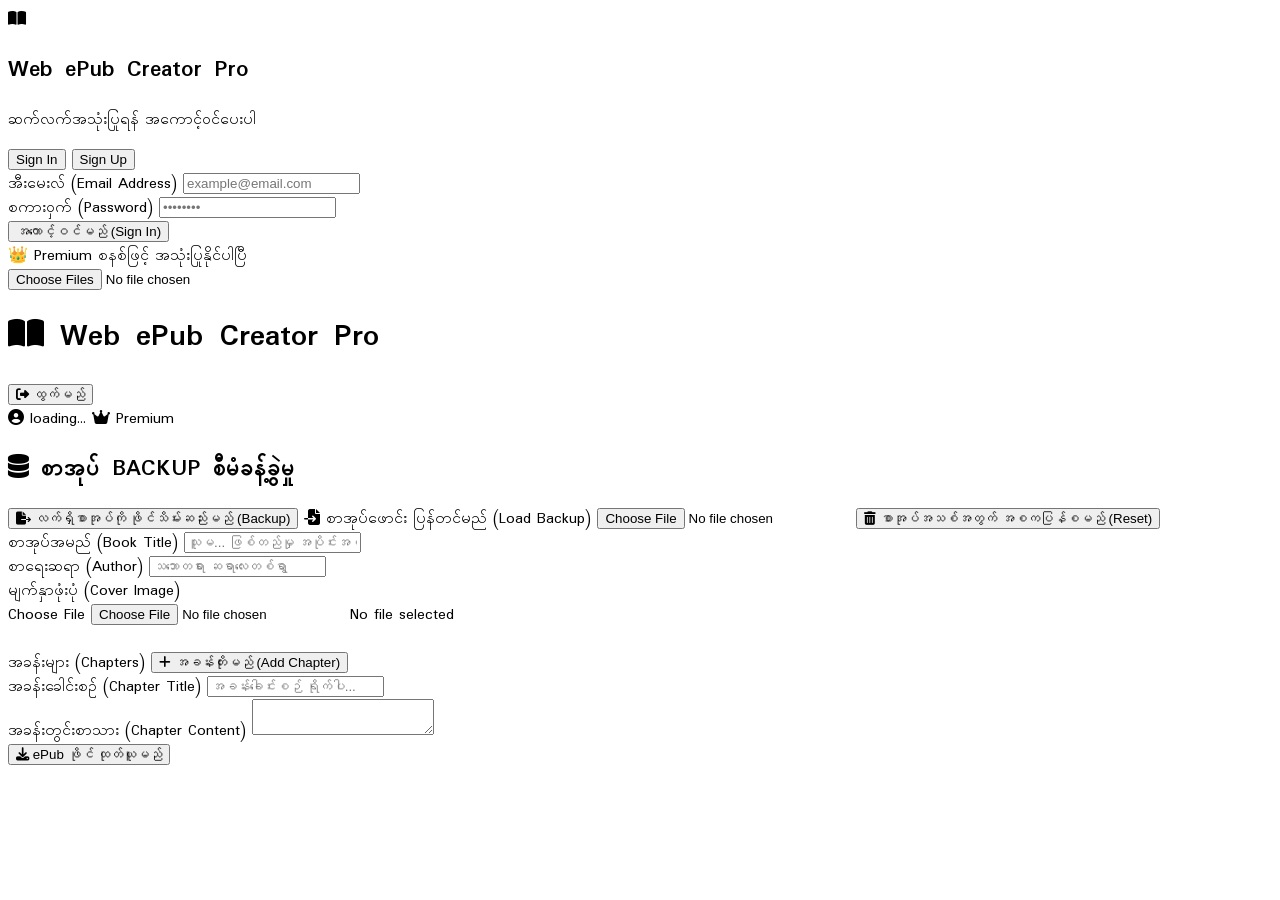
==== index.html @ f04183ce "Add files via upload" ====
<!DOCTYPE html>
<html lang="my">
<head>
    <meta charset="UTF-8">
    <meta name="viewport" content="width=device-width, initial-scale=1.0">
    <title>Web ePub Creator Pro</title>
    
    <!-- Tailwind CSS & FontAwesome Icons -->
    <script src="https://cdn.tailwindcss.com"></script>
    <link rel="stylesheet" href="https://cdnjs.cloudflare.com/ajax/libs/font-awesome/6.4.0/css/all.min.css">
    
    <!-- TinyMCE Editor -->
    <script src="https://cdnjs.cloudflare.com/ajax/libs/tinymce/6.7.0/tinymce.min.js"></script>
    
    <!-- JSZip -->
    <script src="https://cdnjs.cloudflare.com/ajax/libs/jszip/3.10.1/jszip.min.js"></script>

    <style>
        @import url('https://fonts.googleapis.com/css2?family=Padauk:wght@400;700&display=swap');
        body { font-family: 'Padauk', sans-serif; }
        .tox-tinymce { border-radius: 0.5rem !important; border: 1px solid #334155 !important; }
    </style>
</head>
<body class="bg-slate-900 text-slate-100 min-h-screen pb-12">

    <!-- 🔐 1. SIGN IN / SIGN UP SCREEN (လင့်ခ်နှိပ်လျှင် အရင်ဆုံး ပေါ်လာမည့် နေရာ) -->
    <div id="auth-screen" class="max-w-md mx-auto px-4 pt-24 hidden">
        <div class="bg-slate-800 rounded-2xl p-6 border border-slate-700/80 shadow-2xl space-y-6">
            
            <!-- Logo / Title -->
            <div class="text-center space-y-2">
                <div class="inline-flex bg-amber-500/10 p-4 rounded-full text-amber-400 text-3xl mb-1">
                    <i class="fa-solid fa-book-open"></i>
                </div>
                <h2 class="text-2xl font-bold text-slate-100">Web ePub Creator Pro</h2>
                <p class="text-sm text-slate-400">ဆက်လက်အသုံးပြုရန် အကောင့်ဝင်ပေးပါ</p>
            </div>

            <!-- Tabs (Sign In / Sign Up) -->
            <div class="flex bg-slate-900 p-1 rounded-xl border border-slate-800">
                <button id="tab-login" onclick="switchAuthTab('login')" class="w-full text-sm font-medium py-2.5 rounded-lg bg-amber-500 text-slate-950 transition">Sign In</button>
                <button id="tab-register" onclick="switchAuthTab('register')" class="w-full text-sm font-medium py-2.5 rounded-lg text-slate-400 hover:text-slate-200 transition">Sign Up</button>
            </div>

            <!-- Form -->
            <div class="space-y-4">
                <div>
                    <label class="block text-xs font-medium text-slate-400 mb-1.5">အီးမေးလ် (Email Address)</label>
                    <input type="email" id="auth-email" placeholder="example@email.com" class="w-full bg-slate-900 border border-slate-700 rounded-lg px-3.5 py-2.5 text-sm text-slate-100 placeholder-slate-600 focus:outline-none focus:border-amber-500 transition shadow-inner">
                </div>
                <div>
                    <label class="block text-xs font-medium text-slate-400 mb-1.5">စကားဝှက် (Password)</label>
                    <input type="password" id="auth-password" placeholder="••••••••" class="w-full bg-slate-900 border border-slate-700 rounded-lg px-3.5 py-2.5 text-sm text-slate-100 placeholder-slate-600 focus:outline-none focus:border-amber-500 transition shadow-inner">
                </div>
                
                <button id="auth-submit-btn" onclick="submitAuthForm()" class="w-full bg-amber-500 hover:bg-amber-400 text-slate-950 font-bold py-3 rounded-lg text-sm transition active:scale-95 shadow-lg shadow-amber-950/20">
                    အကောင့်ဝင်မည် (Sign In)
                </button>
            </div>
            
            <div class="text-center">
                <span class="text-xs text-amber-400/60 font-medium">👑 Premium စနစ်ဖြင့် အသုံးပြုနိုင်ပါပြီ</span>
            </div>
        </div>
    </div>


    <!-- 🌐 2. MAIN APP SCREEN (အကောင့်ဝင်ပြီးမှသာ လှမ်းပြမည့် နေရာ) -->
    <div id="main-app-screen" class="max-w-xl mx-auto px-4 pt-6 hidden">
        
        <!-- Hidden Input For Multiple Image Picker -->
        <input type="file" id="hidden-editor-image-picker" accept="image/*" multiple class="hidden" onchange="handleInlineImageUpload(event)">
        
        <!-- 🎯 HEADER SECTION -->
        <div class="flex flex-col gap-4 mb-6 pb-4 border-b border-slate-800">
            <div class="flex justify-between items-center">
                <h1 class="text-2xl font-bold text-amber-400 flex items-center gap-2">
                    <i class="fa-solid fa-book-open"></i> Web ePub Creator Pro
                </h1>
                
                <!-- Sign Out Button -->
                <button onclick="handleSignOut()" class="bg-slate-800 hover:bg-slate-700 text-rose-400 hover:text-rose-300 text-xs px-3 py-1.5 rounded-lg border border-slate-700 transition font-medium active:scale-95 flex items-center gap-1">
                    <i class="fa-solid fa-right-from-bracket"></i> ထွက်မည်
                </button>
            </div>

            <!-- Account Status / Premium Badge -->
            <div class="flex justify-between items-center bg-slate-800/40 px-3 py-2 rounded-lg border border-slate-800/60">
                <span id="user-display-email" class="text-xs text-slate-400 flex items-center gap-1.5">
                    <i class="fa-solid fa-circle-user text-emerald-400 text-sm"></i> loading...
                </span>
                <span class="bg-amber-500/20 text-amber-300 text-xs px-2.5 py-1 rounded-full border border-amber-500/30 font-medium flex items-center gap-1">
                    <i class="fa-solid fa-crown text-[10px]"></i> Premium
                </span>
            </div>
        </div>

        <!-- 📦 BACKUP & RESET SECTION -->
        <div class="bg-slate-800 rounded-xl p-4 border border-slate-700/60 shadow-xl mb-6">
            <h2 class="text-sm font-semibold text-slate-400 mb-3 flex items-center gap-1.5">
                <i class="fa-solid fa-database text-amber-400"></i> စာအုပ် BACKUP စီမံခန့်ခွဲမှု
            </h2>
            <div class="grid grid-cols-1 gap-2.5">
                <button onclick="exportToBackupFile()" class="w-full bg-slate-700 hover:bg-slate-600 text-slate-200 py-3 px-4 rounded-lg flex items-center justify-center gap-2 font-medium transition active:scale-95 border border-slate-600">
                    <i class="fa-solid fa-file-export text-emerald-400"></i> လက်ရှိစာအုပ်ကို ဖိုင်သိမ်းဆည်းမည် (Backup)
                </button>
                
                <label class="w-full bg-slate-700 hover:bg-slate-600 text-slate-200 py-3 px-4 rounded-lg flex items-center justify-center gap-2 font-medium transition active:scale-95 border border-slate-600 cursor-pointer text-center">
                    <i class="fa-solid fa-file-import text-sky-400"></i> စာအုပ်ဖောင်း ပြန်တင်မည် (Load Backup)
                    <input type="file" id="backup-upload" accept=".json" onchange="loadFromBackupFile(event)" class="hidden">
                </label>
                
                <button onclick="resetAllData()" class="w-full bg-rose-950/40 hover:bg-rose-900/60 text-rose-300 py-3 px-4 rounded-lg flex items-center justify-center gap-2 font-medium transition active:scale-95 border border-rose-800/50">
                    <i class="fa-solid fa-trash-can text-rose-400"></i> စာအုပ်အသစ်အတွက် အစကပြန်စမည် (Reset)
                </button>
            </div>
        </div>

        <!-- 📝 BOOK META INPUTS -->
        <div class="space-y-4 mb-6">
            <div>
                <label class="block text-sm font-medium text-slate-400 mb-1.5">စာအုပ်အမည် (Book Title)</label>
                <input type="text" id="book-title" oninput="saveCurrentBookState()" placeholder="သူမ... ဖြစ်တည်မှု အပိုင်းအစများ" class="w-full bg-slate-800 border border-slate-700 rounded-lg px-3.5 py-2.5 text-slate-100 placeholder-slate-500 focus:outline-none focus:border-amber-500 transition shadow-inner">
            </div>
            <div>
                <label class="block text-sm font-medium text-slate-400 mb-1.5">စာရေးဆရာ (Author)</label>
                <input type="text" id="author" oninput="saveCurrentBookState()" placeholder="သဘောတရား ဆရာလေးတစ်ရွာ" class="w-full bg-slate-800 border border-slate-700 rounded-lg px-3.5 py-2.5 text-slate-100 placeholder-slate-500 focus:outline-none focus:border-amber-500 transition shadow-inner">
            </div>
            
            <!-- 🖼️ COVER IMAGE UPLOAD -->
            <div>
                <label class="block text-sm font-medium text-slate-400 mb-1.5">မျက်နှာဖုံးပုံ (Cover Image)</label>
                <div class="flex items-center gap-3 bg-slate-800 border border-slate-700 rounded-lg p-2">
                    <label class="bg-slate-700 hover:bg-slate-600 px-4 py-2 rounded-md cursor-pointer text-sm font-medium border border-slate-600 transition active:scale-95">
                        Choose File
                        <input type="file" id="cover-upload" accept="image/*" onchange="handleCoverUpload(event)" class="hidden">
                    </label>
                    <span id="cover-status" class="text-sm text-slate-400 truncate">No file selected</span>
                </div>
                <div id="cover-preview-box" class="mt-2 hidden">
                    <img id="cover-preview" src="" class="w-24 h-auto rounded border border-slate-600 shadow-md">
                </div>
            </div>
        </div>

        <!-- 📑 CHAPTERS MANAGEMENT -->
        <div class="bg-slate-800/60 border border-slate-700/60 rounded-xl p-4 mb-6">
            <label class="block text-sm font-medium text-slate-400 mb-3">အခန်းများ (Chapters)</label>
            <button onclick="addNewChapter()" class="w-full bg-sky-600 hover:bg-sky-500 text-white py-3 rounded-lg font-medium flex items-center justify-center gap-1.5 transition active:scale-95 mb-3 shadow-lg shadow-sky-950/20">
                <i class="fa-solid fa-plus"></i> အခန်းတိုးမည် (Add Chapter)
            </button>
            <div id="chapters-list" class="space-y-2 max-h-48 overflow-y-auto pr-1"></div>
        </div>

        <!-- ✍️ EDITOR SECTION -->
        <div id="editor-section" class="space-y-4 hidden">
            <div>
                <label class="block text-sm font-medium text-slate-400 mb-1.5">အခန်းခေါင်းစဉ် (Chapter Title)</label>
                <input type="text" id="chapter-title" oninput="updateChapterTitle()" placeholder="အခန်းခေါင်းစဉ် ရိုက်ပါ..." class="w-full bg-slate-800 border border-slate-700 rounded-lg px-3.5 py-2.5 text-slate-100 placeholder-slate-500 focus:outline-none focus:border-amber-500 transition shadow-inner">
            </div>
            <div>
                <label class="block text-sm font-medium text-slate-400 mb-1.5">အခန်းတွင်းစာသား (Chapter Content)</label>
                <textarea id="editor"></textarea>
            </div>
        </div>

        <!-- 🚀 DOWNLOAD BUTTON -->
        <div class="mt-6">
            <button onclick="generateEPUB()" class="w-full bg-amber-500 hover:bg-amber-400 text-slate-950 font-bold py-4 rounded-xl flex items-center justify-center gap-2 text-lg shadow-lg shadow-amber-950/30 transition active:scale-98">
                <i class="fa-solid fa-download text-xl"></i> ePub ဖိုင် ထုတ်ယူမည်
            </button>
        </div>

    </div>

    <script>
        let bookChapters = [];
        let currentChapterIndex = 0;
        let coverBase64 = "";
        let authMode = "login"; // login သို့မဟုတ် register

        const DB_NAME = 'WebEpubCreatorDB';
        const DB_VERSION = 1;
        const STORE_NAME = 'bookState';

        function initDB() {
            return new Promise((resolve, reject) => {
                const request = indexedDB.open(DB_NAME, DB_VERSION);
                request.onupgradeneeded = (e) => {
                    const db = e.target.result;
                    if (!db.objectStoreNames.contains(STORE_NAME)) {
                        db.createObjectStore(STORE_NAME);
                    }
                };
                request.onsuccess = (e) => resolve(e.target.result);
                request.onerror = (e) => reject(e.target.error);
            });
        }

        // 🔐 AUTHENTICATION SYSTEM (အကောင့်စနစ် ထိန်းချုပ်ခြင်း)
        function checkUserAuth() {
            // Browser ရဲ့ Session ထဲမှာ အကောင့်ဝင်ထားသလား စစ်ဆေးခြင်း
            const loggedInUser = localStorage.getItem('epub_user_session');
            
            if (loggedInUser) {
                // အကောင့်ဝင်ပြီးသားဆိုလျှင် App ကြီးကို တန်းဖွင့်ပြသည်
                document.getElementById('auth-screen').classList.add('hidden');
                document.getElementById('main-app-screen').classList.remove('hidden');
                document.getElementById('user-display-email').innerHTML = `<i class="fa-solid fa-circle-user text-emerald-400 text-sm"></i> ${loggedInUser}`;
                initTinyMCE(); // Editor ကို စတင်ဖွင့်လှစ်သည်
                loadBookDataFromDB(); // စာအုပ်ဒေတာ ဆွဲတင်သည်
            } else {
                // အကောင့်မဝင်ရသေးလျှင် Sign In Box ကို အရင်ပြသည်
                document.getElementById('main-app-screen').classList.add('hidden');
                document.getElementById('auth-screen').classList.remove('hidden');
            }
        }

        function switchAuthTab(mode) {
            authMode = mode;
            const loginTab = document.getElementById('tab-login');
            const registerTab = document.getElementById('tab-register');
            const submitBtn = document.getElementById('auth-submit-btn');

            if (mode === 'login') {
                loginTab.className = "w-full text-sm font-medium py-2.5 rounded-lg bg-amber-500 text-slate-950 transition";
                registerTab.className = "w-full text-sm font-medium py-2.5 rounded-lg text-slate-400 hover:text-slate-200 transition";
                submitBtn.innerText = "အကောင့်ဝင်မည် (Sign In)";
            } else {
                registerTab.className = "w-full text-sm font-medium py-2.5 rounded-lg bg-amber-500 text-slate-950 transition";
                loginTab.className = "w-full text-sm font-medium py-2.5 rounded-lg text-slate-400 hover:text-slate-200 transition";
                submitBtn.innerText = "အကောင့်သစ်ဖွင့်မည် (Sign Up)";
            }
        }

        function submitAuthForm() {
            const email = document.getElementById('auth-email').value.trim();
            const password = document.getElementById('auth-password').value.trim();

            if (!email || !password) {
                alert("⚠️ ကျေးဇူးပြု၍ အီးမေးလ်နှင့် စကားဝှက်ကို ရိုက်ထည့်ပေးပါဗျာ။");
                return;
            }

            if (authMode === 'login') {
                // Sign In လုပ်ခြင်း (နမူနာအနေဖြင့် ရိုက်သမျှကို လက်ခံပေးထားပါသည်)
                localStorage.setItem('epub_user_session', email);
                checkUserAuth();
            } else {
                // Sign Up လုပ်ခြင်း
                alert("🎉 အကောင့်သစ်ကို အောင်မြင်စွာ တည်ဆောက်ပြီးပါပြီ။ Sign In ဝင်နိုင်ပါပြီ။");
                switchAuthTab('login');
            }
        }

        function handleSignOut() {
            if (confirm("အကောင့်ထဲမှ ထွက်ရန် သေချာပါသလား?")) {
                localStorage.removeItem('epub_user_session');
                if (tinymce.activeEditor) {
                    tinymce.remove('#editor'); // Editor ဖြုတ်ချခြင်း
                }
                location.reload(); // App ကို အစက ပြန်ပတ်ခြင်း
            }
        }

        // TinyMCE Init Function
        function initTinyMCE() {
            if (tinymce.get('editor')) return; // ရှိပြီးသားဆို ထပ်မဖွင့်ရန်
            
            tinymce.init({
                selector: '#editor',
                height: 350,
                menubar: false,
                skin: 'oxide-dark',
                content_css: 'dark',
                plugins: 'lists link charmap',
                toolbar: 'bold italic underline | numlist bullist | custom_image link | removeformat',
                
                setup: function(editor) {
                    editor.ui.registry.addButton('custom_image', {
                        icon: 'image',
                        tooltip: 'Insert Images From Gallery',
                        onAction: function () {
                            document.getElementById('hidden-editor-image-picker').click();
                        }
                    });

                    editor.on('NodeChange keyup change', function() {
                        if (bookChapters[currentChapterIndex]) {
                            bookChapters[currentChapterIndex].content = editor.getContent();
                            saveCurrentBookState();
                        }
                    });
                }
            });
        }

        function handleInlineImageUpload(event) {
            const files = event.target.files;
            if (!files || files.length === 0) return;

            Array.from(files).forEach(file => {
                const reader = new FileReader();
                reader.onload = function (e) {
                    const base64Data = e.target.result;
                    if (tinymce.activeEditor) {
                        tinymce.activeEditor.insertContent(`<img src="${base64Data}" alt="${file.name}" style="max-w-full; height:auto; display:block; margin:12px auto;"/>`);
                        tinymce.activeEditor.fire('change');
                    }
                };
                reader.readAsDataURL(file);
            });
            document.getElementById('hidden-editor-image-picker').value = "";
        }

        // App Initial Load (ဒေတာဆွဲတင်မည့် အပိုင်း)
        async function loadBookDataFromDB() {
            try {
                const db = await initDB();
                const transaction = db.transaction([STORE_NAME], 'readonly');
                const store = transaction.objectStore(STORE_NAME);
                const getRequest = store.get('currentBook');

                getRequest.onsuccess = function() {
                    const savedData = getRequest.result;
                    if (savedData) {
                        document.getElementById('book-title').value = savedData.title || "";
                        document.getElementById('author').value = savedData.author || "";
                        bookChapters = savedData.chapters || [];
                        currentChapterIndex = savedData.currentIndex || 0;
                        coverBase64 = savedData.cover || "";

                        if (coverBase64) {
                            document.getElementById('cover-status').innerText = "Cover Loaded ✓";
                            document.getElementById('cover-preview').src = coverBase64;
                            document.getElementById('cover-preview-box').classList.remove('hidden');
                        }
                        
                        renderChaptersList();
                        if (bookChapters.length > 0) {
                            selectChapter(currentChapterIndex);
                        }
                    }
                };
            } catch (err) {
                console.error("DB Load Error:", err);
            }
        }

        // ဝင်ဝင်ချင်းမှာ အကောင့်စစ်ဆေးမှုကို အရင်ဦးဆုံး လုပ်ခိုင်းခြင်း
        window.addEventListener('DOMContentLoaded', () => {
            checkUserAuth();
        });

        // Auto Save
        async function saveCurrentBookState() {
            try {
                const db = await initDB();
                const transaction = db.transaction([STORE_NAME], 'readwrite');
                const store = transaction.objectStore(STORE_NAME);

                if (bookChapters[currentChapterIndex] && tinymce.activeEditor) {
                    bookChapters[currentChapterIndex].content = tinymce.activeEditor.getContent();
                }

                const state = {
                    title: document.getElementById('book-title').value,
                    author: document.getElementById('author').value,
                    cover: coverBase64,
                    chapters: bookChapters,
                    currentIndex: currentChapterIndex
                };

                store.put(state, 'currentBook');
            } catch (error) {
                console.error("Auto-save failed:", error);
            }
        }

        // Cover Handler
        function handleCoverUpload(e) {
            const file = e.target.files[0];
            if (!file) return;

            const reader = new FileReader();
            reader.onload = function(event) {
                coverBase64 = event.target.result;
                document.getElementById('cover-status').innerText = "Cover Loaded ✓";
                document.getElementById('cover-preview').src = coverBase64;
                document.getElementById('cover-preview-box').classList.remove('hidden');
                saveCurrentBookState();
            };
            reader.readAsDataURL(file);
        }

        // Chapters UI rendering
        function renderChaptersList() {
            const listContainer = document.getElementById('chapters-list');
            listContainer.innerHTML = "";

            bookChapters.forEach((chap, idx) => {
                const div = document.createElement('div');
                div.className = `flex justify-between items-center p-2.5 rounded-lg border transition text-sm cursor-pointer ${idx === currentChapterIndex ? 'bg-slate-700 border-sky-500 text-sky-300' : 'bg-slate-800/40 border-slate-700 text-slate-300 hover:bg-slate-700/50'}`;
                div.setAttribute('onclick', `selectChapter(${idx})`);

                div.innerHTML = `
                    <span class="truncate font-medium flex items-center gap-2">
                        <i class="fa-solid fa-file-lines opacity-60"></i> ${chap.title || `Untitled Chapter ${idx+1}`}
                    </span>
                    <button onclick="deleteChapter(${idx}, event)" class="text-slate-500 hover:text-rose-400 p-1 transition">
                        <i class="fa-solid fa-trash-can"></i>
                    </button>
                `;
                listContainer.appendChild(div);
            });
        }

        function addNewChapter() {
            const newIndex = bookChapters.length + 1;
            bookChapters.push({
                title: `အခန်း (${newIndex})`,
                content: ""
            });
            currentChapterIndex = bookChapters.length - 1;
            renderChaptersList();
            selectChapter(currentChapterIndex);
            saveCurrentBookState();
        }

        function selectChapter(idx) {
            if (idx < 0 || idx >= bookChapters.length) return;
            currentChapterIndex = idx;
            renderChaptersList();

            document.getElementById('editor-section').classList.remove('hidden');
            document.getElementById('chapter-title').value = bookChapters[idx].title;
            
            if (tinymce.activeEditor) {
                tinymce.activeEditor.setContent(bookChapters[idx].content || "");
            } else {
                setTimeout(() => { if(tinymce.activeEditor) tinymce.activeEditor.setContent(bookChapters[idx].content || ""); }, 300);
            }
        }

        function updateChapterTitle() {
            const titleVal = document.getElementById('chapter-title').value;
            if (bookChapters[currentChapterIndex]) {
                bookChapters[currentChapterIndex].title = titleVal;
                renderChaptersList();
                saveCurrentBookState();
            }
        }

        function deleteChapter(idx, event) {
            event.stopPropagation();
            if (!confirm("ဒီအခန်းကို ဖျက်ပစ်ရန် သေချာပါသလား?")) return;

            bookChapters.splice(idx, 1);
            if (currentChapterIndex >= bookChapters.length) {
                currentChapterIndex = Math.max(0, bookChapters.length - 1);
            }

            renderChaptersList();
            if (bookChapters.length > 0) {
                selectChapter(currentChapterIndex);
            } else {
                document.getElementById('editor-section').classList.add('hidden');
            }
            saveCurrentBookState();
        }

        // Reset Data
        async function resetAllData() {
            if (!confirm("⚠️ သတိပေးချက်: စာအုပ်ဒေတာအားလုံးကို ဖျက်ပစ်ပြီး အစက ပြန်စမှာ သေချာပါသလား?")) return;
            try {
                const db = await initDB();
                const transaction = db.transaction([STORE_NAME], 'readwrite');
                const store = transaction.objectStore(STORE_NAME);
                await store.delete('currentBook');
                alert("🗑️ ဒေတာဟောင်းများအားလုံးကို ရှင်းလင်းပြီးပါပြီ။");
                location.reload();
            } catch (err) {
                alert("Reset ပြုလုပ်ရာတွင် အမှားအယွင်းရှိခဲ့ပါသည်");
            }
        }

        // Export Backup JSON
        async function exportToBackupFile() {
            try {
                await saveCurrentBookState();
                const db = await initDB();
                const transaction = db.transaction([STORE_NAME], 'readonly');
                const store = transaction.objectStore(STORE_NAME);
                const getRequest = store.get('currentBook');
                
                getRequest.onsuccess = function() {
                    const state = getRequest.result;
                    if (!state) {
                        alert("⚠️ သိမ်းဆည်းထားသည့် ဒေတာမရှိသေးပါ။");
                        return;
                    }
                    const jsonString = JSON.stringify(state);
                    const blob = new Blob([jsonString], { type: "application/json" });
                    const filename = (state.title || "My_Novel").replace(/\s+/g, '_') + "_backup.json";

                    const reader = new FileReader();
                    reader.onloadend = function() {
                        const a = document.createElement('a');
                        a.href = reader.result;
                        a.download = filename;
                        document.body.appendChild(a);
                        a.click();
                        setTimeout(() => { document.body.removeChild(a); }, 500);
                    };
                    reader.readAsDataURL(blob);
                };
            } catch (error) {
                alert("Backup ဖိုင်ထုတ်ယူမှု မအောင်မြင်ပါ: " + error.message);
            }
        }

        // Load Backup JSON
        function loadFromBackupFile(e) {
            const file = e.target.files[0];
            if (!file) return;

            const reader = new FileReader();
            reader.onload = async function(event) {
                try {
                    const state = JSON.parse(event.target.result);
                    const db = await initDB();
                    const transaction = db.transaction([STORE_NAME], 'readwrite');
                    const store = transaction.objectStore(STORE_NAME);
                    await store.put(state, 'currentBook');
                    alert("🎉 Backup ဒေတာများကို အောင်မြင်စွာ ထည့်သွင်းပြီးပါပြီ။");
                    location.reload(); 
                } catch (error) {
                    alert("⚠️ Backup ဖိုင် ဖတ်၍မရပါ၊ ဖိုင်အမှန်ဖြစ်မဖြစ် ပြန်စစ်ပေးပါဗျာ။");
                }
            };
            reader.readAsText(file);
        }

        // Base64 to Blob Parser
        function base64ToBlob(base64Str) {
            if (!base64Str || typeof base64Str !== 'string') return null;
            let contentType = "image/jpeg";
            let rawData = base64Str;

            if (base64Str.startsWith('data:image')) {
                const parts = base64Str.split(';base64,');
                contentType = parts[0].split(':')[1];
                rawData = parts[1];
            } else { return null; }

            try {
                const raw = window.atob(rawData);
                const rawLength = raw.length;
                const uInt8Array = new Uint8Array(rawLength);
                for (let i = 0; i < rawLength; ++i) {
                    uInt8Array[i] = raw.charCodeAt(i);
                }
                return new Blob([uInt8Array], { type: contentType });
            } catch (e) { return null; }
        }

        // 🚀 CORE EPUB GENERATOR
        async function generateEPUB() {
            await saveCurrentBookState();
            const title = document.getElementById('book-title').value || "Untitled Book";
            const author = document.getElementById('author').value || "Unknown Author";
            
            if(!bookChapters || bookChapters.length === 0) {
                alert("⚠️ သတိပေးချက်: အခန်းမရှိသေးပါ။ '+ အခန်းတိုးမည်' ကို နှိပ်ပေးပါ။");
                return;
            }

            const zip = new JSZip();
            zip.file("mimetype", "application/epub+zip", { compression: "STORE" });
            
            const containerXml = `<?xml version="1.0" encoding="UTF-8"?>
            <container version="1.0" xmlns="urn:oasis:names:tc:opendocument:xmlns:container">
                <rootfiles>
                    <rootfile full-path="OEBPS/content.opf" media-type="application/oebps-package+xml"/>
                </rootfiles>
            </container>`;
            zip.file("META-INF/container.xml", containerXml);

            let manifestItems = "";
            let spineItems = "";
            let imageCounter = 1;

            for (let index = 0; index < bookChapters.length; index++) {
                let chap = bookChapters[index];
                let htmlString = chap.content || "";
                htmlString = htmlString.replace(/&nbsp;/g, '&#160;');

                const parser = new DOMParser();
                const doc = parser.parseFromString(`<div>${htmlString}</div>`, 'text/html');
                const container = doc.body.firstChild;

                const brs = container.querySelectorAll('br');
                brs.forEach(br => {
                    const pBr = doc.createElement('p');
                    pBr.innerHTML = '&#160;';
                    br.replaceWith(pBr);
                });

                const imgs = container.querySelectorAll('img');
                for (let img of imgs) {
                    const src = img.getAttribute('src');
                    if (src && src.startsWith('data:image')) {
                        let ext = "jpg";
                        let mediaType = "image/jpeg";
                        if (src.includes("image/png")) { ext = "png"; mediaType = "image/png"; }
                        else if (src.includes("image/gif")) { ext = "gif"; mediaType = "image/gif"; }

                        const filename = `image_${imageCounter}.${ext}`;
                        const imgBlob = base64ToBlob(src);
                        
                        if (imgBlob) {
                            zip.file(`OEBPS/images/${filename}`, imgBlob);
                            manifestItems += `<item id="img_${imageCounter}" href="images/${filename}" media-type="${mediaType}"/>\n`;
                            img.setAttribute('src', `images/${filename}`);
                            if (!img.getAttribute('alt')) img.setAttribute('alt', `photo_${imageCounter}`);
                            imageCounter++;
                        } else { img.remove(); }
                    }
                }

                const serializer = new XMLSerializer();
                let finalizedXhtmlContent = serializer.serializeToString(container);
                finalizedXhtmlContent = finalizedXhtmlContent.replace(/^<div[^>]*>/, '').replace(/<\/div>$/, '');

                const chapHtml = `<?xml version="1.0" encoding="utf-8"?>
                <!DOCTYPE html PUBLIC "-//W3C//DTD XHTML 1.1//EN" "http://www.w3.org/TR/xhtml11/DTD/xhtml11.dtd">
                <html xmlns="http://www.w3.org/1999/xhtml">
                <head>
                    <title>${chap.title}</title>
                    <style>
                        body { padding: 20px; font-family: sans-serif; line-height: 1.6; color: #111111; background-color: #ffffff; }
                        img { max-width: 100%; height: auto; display: block; margin: 15px auto; border-radius: 6px; }
                        h1 { font-size: 1.5em; text-align: center; margin-bottom: 20px; color: #1e2640; }
                        p { margin-bottom: 0.8em; text-align: justify; line-height: 1.6; }
                    </style>
                </head>
                <body>
                    <h1>${chap.title}</h1>
                    <div>${finalizedXhtmlContent}</div>
                </body>
                </html>`;
                
                zip.file(`OEBPS/chapter_${index + 1}.xhtml`, chapHtml);
                manifestItems += `<item id="chap_${index + 1}" href="chapter_${index + 1}.xhtml" media-type="application/xhtml+xml"/>\n`;
                spineItems += `<itemref idref="chap_${index + 1}"/>\n`;
            }

            if (coverBase64) {
                let coverExt = "jpg";
                let coverMime = "image/jpeg";
                if (coverBase64.includes("image/png")) { coverExt = "png"; coverMime = "image/png"; }
                const coverBlob = base64ToBlob(coverBase64);
                if (coverBlob) {
                    zip.file(`OEBPS/images/cover.${coverExt}`, coverBlob);
                    manifestItems += `<item id="cover-img" href="images/cover.${coverExt}" media-type="${coverMime}"/>\n`;
                }
            }

            const opfXml = `<?xml version="1.0" encoding="UTF-8"?>
            <package xmlns="http://www.idpf.org/2007/opf" unique-identifier="bookid" version="2.0">
                <metadata xmlns:dc="http://purl.org/dc/elements/1.1/" xmlns:opf="http://www.idpf.org/2007/opf">
                    <dc:title>${title}</dc:title>
                    <dc:creator opf:role="aut">${author}</dc:creator>
                    <dc:language>my</dc:language>
                    <dc:identifier id="bookid">urn:uuid:${Date.now()}</dc:identifier>
                     ${coverBase64 ? '<meta name="cover" content="cover-img"/>' : ''}
                </metadata>
                <manifest>
                    <item id="ncx" href="toc.ncx" media-type="application/x-dtbncx+xml"/>
                    ${manifestItems}
                </manifest>
                <spine toc="ncx">
                    ${spineItems}
                </spine>
            </package>`;
            zip.file("OEBPS/content.opf", opfXml);

            let ncxNav = "";
            bookChapters.forEach((chap, index) => {
                ncxNav += `<navPoint id="nav_${index + 1}" playOrder="${index + 1}">
                    <navLabel><text>${chap.title}</text></navLabel>
                    <content src="chapter_${index + 1}.xhtml"/>
                </navPoint>\n`;
            });

            const ncxXml = `<?xml version="1.0" encoding="UTF-8"?>
            <!DOCTYPE ncx PUBLIC "-//NISO//DTD ncx v2005-1//EN" "http://www.daisy.org/z3986/2005/ncx-2005-1.dtd">
            <ncx xmlns="http://www.daisy.org/z3986/2005/ncx/" version="2005-1">
                <head>
                    <meta name="dtb:uid" content="urn:uuid:${Date.now()}"/>
                    <meta name="dtb:depth" content="1"/>
                </head>
                <docTitle><text>${title}</text></docTitle>
                <navMap>${ncxNav}</navMap>
            </ncx>`;
            zip.file("OEBPS/toc.ncx", ncxXml);

            zip.generateAsync({ type: "blob", mimeType: "application/epub+zip" }).then(function (blob) {
                const filename = title.replace(/\s+/g, '_') + ".epub";
                const reader = new FileReader();
                reader.onloadend = function() {
                    const a = document.createElement('a');
                    a.href = reader.result;
                    a.download = filename;
                    document.body.appendChild(a);
                    a.click();
                    setTimeout(() => { document.body.removeChild(a); }, 500);
                };
                reader.readAsDataURL(blob);
            }).catch(function (err) { alert("ePub Error: " + err.message); });
        }
    </script>
</body>
</html>
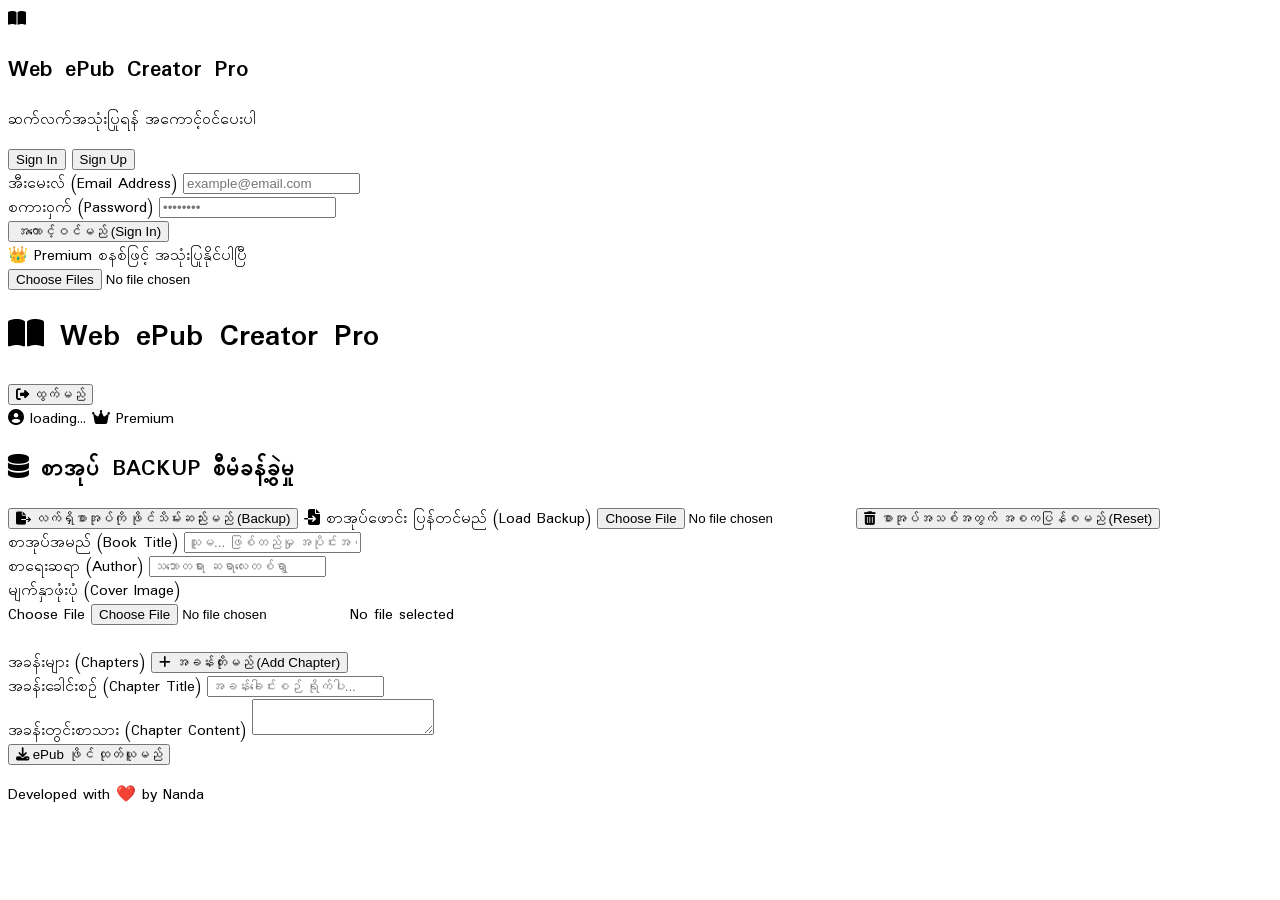
==== commit 98e744c8: "Update index.html" ====
--- a/index.html
+++ b/index.html
@@ -720,5 +720,8 @@
             }).catch(function (err) { alert("ePub Error: " + err.message); });
         }
     </script>
+    <footer class="app-footer">
+    <p>Developed with ❤️ by <span class="designer-name">Nanda</span></p>
+</footer>
 </body>
-</html>+</html>
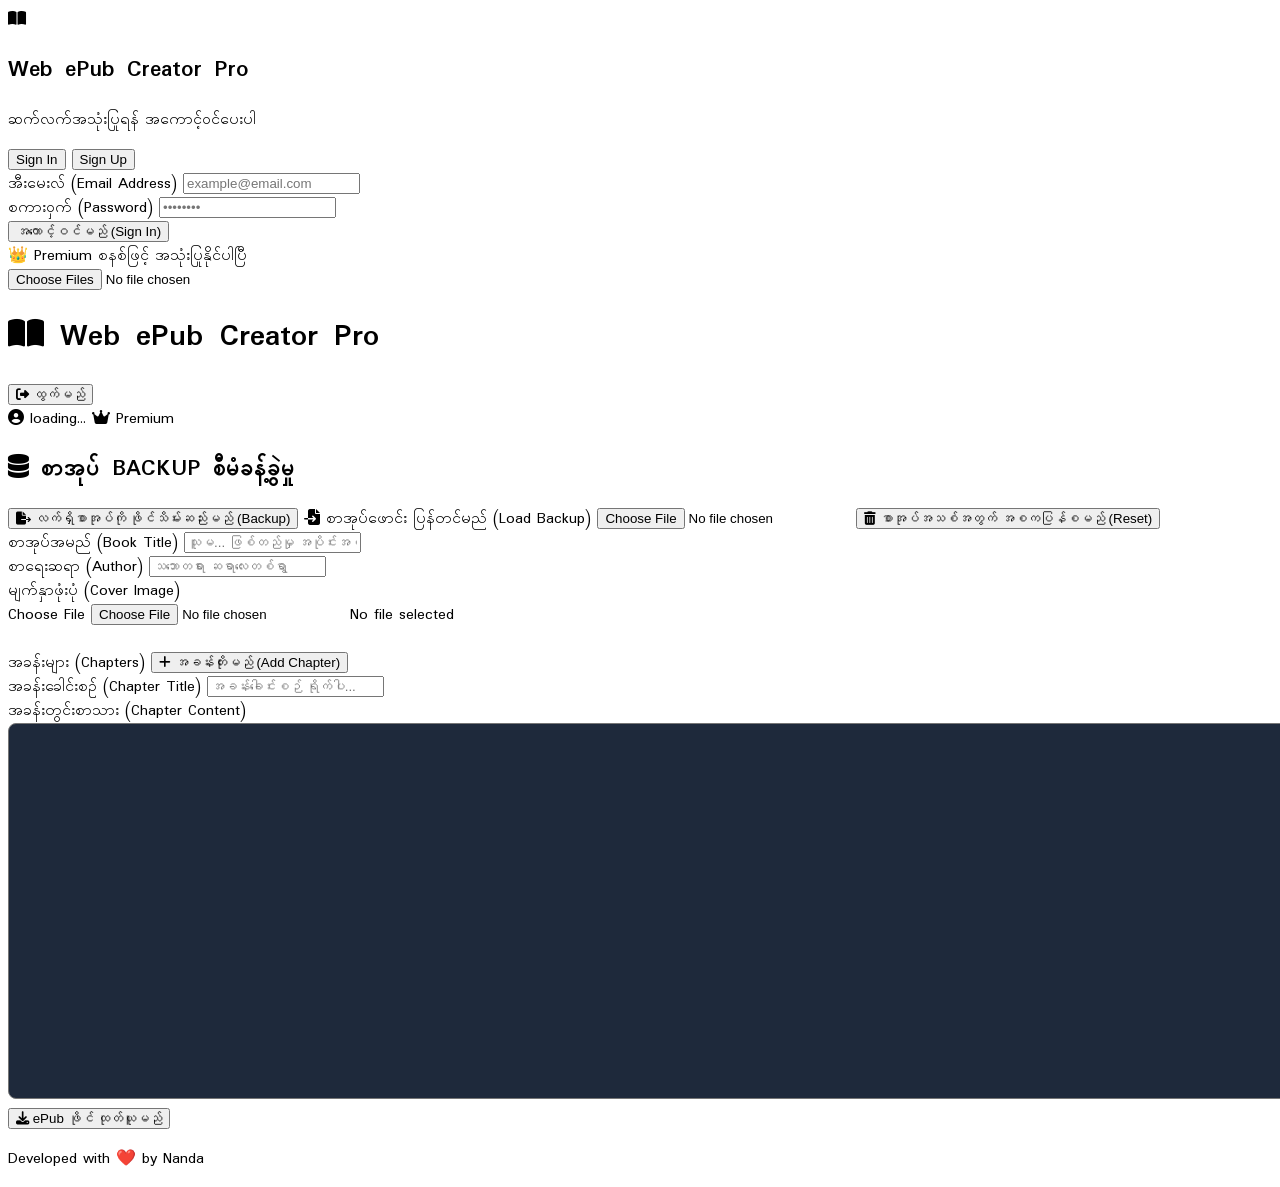
==== commit 0da3a35a: "Update index.html" ====
--- a/index.html
+++ b/index.html
@@ -5,29 +5,40 @@
     <meta name="viewport" content="width=device-width, initial-scale=1.0">
     <title>Web ePub Creator Pro</title>
     
-    <!-- Tailwind CSS & FontAwesome Icons -->
     <script src="https://cdn.tailwindcss.com"></script>
     <link rel="stylesheet" href="https://cdnjs.cloudflare.com/ajax/libs/font-awesome/6.4.0/css/all.min.css">
     
-    <!-- TinyMCE Editor -->
     <script src="https://cdnjs.cloudflare.com/ajax/libs/tinymce/6.7.0/tinymce.min.js"></script>
     
-    <!-- JSZip -->
     <script src="https://cdnjs.cloudflare.com/ajax/libs/jszip/3.10.1/jszip.min.js"></script>
 
     <style>
         @import url('https://fonts.googleapis.com/css2?family=Padauk:wght@400;700&display=swap');
         body { font-family: 'Padauk', sans-serif; }
-        .tox-tinymce { border-radius: 0.5rem !important; border: 1px solid #334155 !important; }
+        
+        /* 🔥 iPad နှင့် Layout ပျက်ခြင်းမှ ကာကွယ်ရန် တင်းကျပ်သော Custom Style များ */
+        .tox-tinymce { 
+            border-radius: 0.5rem !important; 
+            border: 1px solid #334155 !important; 
+            width: 100% !important;
+            min-height: 350px !important; /* iPad မှာ ကျုံ့မသွားစေရန် အနည်းဆုံးအမြင့် သတ်မှတ်ခြင်း */
+        }
+        /* Editor တက်မလာခင် မူလ Textarea အကွက်ကိုလည်း အလှဆင်ထားခြင်း */
+        #editor {
+            width: 100% !important;
+            min-height: 350px !important;
+            background-color: #1e293b;
+            color: #f1f5f9;
+            border-radius: 0.5rem;
+            padding: 12px;
+        }
     </style>
 </head>
 <body class="bg-slate-900 text-slate-100 min-h-screen pb-12">
 
-    <!-- 🔐 1. SIGN IN / SIGN UP SCREEN (လင့်ခ်နှိပ်လျှင် အရင်ဆုံး ပေါ်လာမည့် နေရာ) -->
     <div id="auth-screen" class="max-w-md mx-auto px-4 pt-24 hidden">
         <div class="bg-slate-800 rounded-2xl p-6 border border-slate-700/80 shadow-2xl space-y-6">
             
-            <!-- Logo / Title -->
             <div class="text-center space-y-2">
                 <div class="inline-flex bg-amber-500/10 p-4 rounded-full text-amber-400 text-3xl mb-1">
                     <i class="fa-solid fa-book-open"></i>
@@ -36,13 +47,11 @@
                 <p class="text-sm text-slate-400">ဆက်လက်အသုံးပြုရန် အကောင့်ဝင်ပေးပါ</p>
             </div>
 
-            <!-- Tabs (Sign In / Sign Up) -->
             <div class="flex bg-slate-900 p-1 rounded-xl border border-slate-800">
                 <button id="tab-login" onclick="switchAuthTab('login')" class="w-full text-sm font-medium py-2.5 rounded-lg bg-amber-500 text-slate-950 transition">Sign In</button>
                 <button id="tab-register" onclick="switchAuthTab('register')" class="w-full text-sm font-medium py-2.5 rounded-lg text-slate-400 hover:text-slate-200 transition">Sign Up</button>
             </div>
 
-            <!-- Form -->
             <div class="space-y-4">
                 <div>
                     <label class="block text-xs font-medium text-slate-400 mb-1.5">အီးမေးလ် (Email Address)</label>
@@ -65,26 +74,21 @@
     </div>
 
 
-    <!-- 🌐 2. MAIN APP SCREEN (အကောင့်ဝင်ပြီးမှသာ လှမ်းပြမည့် နေရာ) -->
     <div id="main-app-screen" class="max-w-xl mx-auto px-4 pt-6 hidden">
         
-        <!-- Hidden Input For Multiple Image Picker -->
         <input type="file" id="hidden-editor-image-picker" accept="image/*" multiple class="hidden" onchange="handleInlineImageUpload(event)">
         
-        <!-- 🎯 HEADER SECTION -->
         <div class="flex flex-col gap-4 mb-6 pb-4 border-b border-slate-800">
             <div class="flex justify-between items-center">
                 <h1 class="text-2xl font-bold text-amber-400 flex items-center gap-2">
                     <i class="fa-solid fa-book-open"></i> Web ePub Creator Pro
                 </h1>
                 
-                <!-- Sign Out Button -->
                 <button onclick="handleSignOut()" class="bg-slate-800 hover:bg-slate-700 text-rose-400 hover:text-rose-300 text-xs px-3 py-1.5 rounded-lg border border-slate-700 transition font-medium active:scale-95 flex items-center gap-1">
                     <i class="fa-solid fa-right-from-bracket"></i> ထွက်မည်
                 </button>
             </div>
 
-            <!-- Account Status / Premium Badge -->
             <div class="flex justify-between items-center bg-slate-800/40 px-3 py-2 rounded-lg border border-slate-800/60">
                 <span id="user-display-email" class="text-xs text-slate-400 flex items-center gap-1.5">
                     <i class="fa-solid fa-circle-user text-emerald-400 text-sm"></i> loading...
@@ -95,7 +99,6 @@
             </div>
         </div>
 
-        <!-- 📦 BACKUP & RESET SECTION -->
         <div class="bg-slate-800 rounded-xl p-4 border border-slate-700/60 shadow-xl mb-6">
             <h2 class="text-sm font-semibold text-slate-400 mb-3 flex items-center gap-1.5">
                 <i class="fa-solid fa-database text-amber-400"></i> စာအုပ် BACKUP စီမံခန့်ခွဲမှု
@@ -116,7 +119,6 @@
             </div>
         </div>
 
-        <!-- 📝 BOOK META INPUTS -->
         <div class="space-y-4 mb-6">
             <div>
                 <label class="block text-sm font-medium text-slate-400 mb-1.5">စာအုပ်အမည် (Book Title)</label>
@@ -127,7 +129,6 @@
                 <input type="text" id="author" oninput="saveCurrentBookState()" placeholder="သဘောတရား ဆရာလေးတစ်ရွာ" class="w-full bg-slate-800 border border-slate-700 rounded-lg px-3.5 py-2.5 text-slate-100 placeholder-slate-500 focus:outline-none focus:border-amber-500 transition shadow-inner">
             </div>
             
-            <!-- 🖼️ COVER IMAGE UPLOAD -->
             <div>
                 <label class="block text-sm font-medium text-slate-400 mb-1.5">မျက်နှာဖုံးပုံ (Cover Image)</label>
                 <div class="flex items-center gap-3 bg-slate-800 border border-slate-700 rounded-lg p-2">
@@ -143,7 +144,6 @@
             </div>
         </div>
 
-        <!-- 📑 CHAPTERS MANAGEMENT -->
         <div class="bg-slate-800/60 border border-slate-700/60 rounded-xl p-4 mb-6">
             <label class="block text-sm font-medium text-slate-400 mb-3">အခန်းများ (Chapters)</label>
             <button onclick="addNewChapter()" class="w-full bg-sky-600 hover:bg-sky-500 text-white py-3 rounded-lg font-medium flex items-center justify-center gap-1.5 transition active:scale-95 mb-3 shadow-lg shadow-sky-950/20">
@@ -152,19 +152,17 @@
             <div id="chapters-list" class="space-y-2 max-h-48 overflow-y-auto pr-1"></div>
         </div>
 
-        <!-- ✍️ EDITOR SECTION -->
         <div id="editor-section" class="space-y-4 hidden">
             <div>
                 <label class="block text-sm font-medium text-slate-400 mb-1.5">အခန်းခေါင်းစဉ် (Chapter Title)</label>
                 <input type="text" id="chapter-title" oninput="updateChapterTitle()" placeholder="အခန်းခေါင်းစဉ် ရိုက်ပါ..." class="w-full bg-slate-800 border border-slate-700 rounded-lg px-3.5 py-2.5 text-slate-100 placeholder-slate-500 focus:outline-none focus:border-amber-500 transition shadow-inner">
             </div>
-            <div>
+            <div class="w-full block min-h-[350px]">
                 <label class="block text-sm font-medium text-slate-400 mb-1.5">အခန်းတွင်းစာသား (Chapter Content)</label>
-                <textarea id="editor"></textarea>
+                <textarea id="editor" class="w-full"></textarea>
             </div>
         </div>
 
-        <!-- 🚀 DOWNLOAD BUTTON -->
         <div class="mt-6">
             <button onclick="generateEPUB()" class="w-full bg-amber-500 hover:bg-amber-400 text-slate-950 font-bold py-4 rounded-xl flex items-center justify-center gap-2 text-lg shadow-lg shadow-amber-950/30 transition active:scale-98">
                 <i class="fa-solid fa-download text-xl"></i> ePub ဖိုင် ထုတ်ယူမည်
@@ -177,7 +175,7 @@
         let bookChapters = [];
         let currentChapterIndex = 0;
         let coverBase64 = "";
-        let authMode = "login"; // login သို့မဟုတ် register
+        let authMode = "login";
 
         const DB_NAME = 'WebEpubCreatorDB';
         const DB_VERSION = 1;
@@ -197,20 +195,16 @@
             });
         }
 
-        // 🔐 AUTHENTICATION SYSTEM (အကောင့်စနစ် ထိန်းချုပ်ခြင်း)
+        // 🔐 AUTHENTICATION SYSTEM
         function checkUserAuth() {
-            // Browser ရဲ့ Session ထဲမှာ အကောင့်ဝင်ထားသလား စစ်ဆေးခြင်း
             const loggedInUser = localStorage.getItem('epub_user_session');
-            
             if (loggedInUser) {
-                // အကောင့်ဝင်ပြီးသားဆိုလျှင် App ကြီးကို တန်းဖွင့်ပြသည်
                 document.getElementById('auth-screen').classList.add('hidden');
                 document.getElementById('main-app-screen').classList.remove('hidden');
                 document.getElementById('user-display-email').innerHTML = `<i class="fa-solid fa-circle-user text-emerald-400 text-sm"></i> ${loggedInUser}`;
-                initTinyMCE(); // Editor ကို စတင်ဖွင့်လှစ်သည်
-                loadBookDataFromDB(); // စာအုပ်ဒေတာ ဆွဲတင်သည်
+                initTinyMCE();
+                loadBookDataFromDB();
             } else {
-                // အကောင့်မဝင်ရသေးလျှင် Sign In Box ကို အရင်ပြသည်
                 document.getElementById('main-app-screen').classList.add('hidden');
                 document.getElementById('auth-screen').classList.remove('hidden');
             }
@@ -243,11 +237,9 @@
             }
 
             if (authMode === 'login') {
-                // Sign In လုပ်ခြင်း (နမူနာအနေဖြင့် ရိုက်သမျှကို လက်ခံပေးထားပါသည်)
                 localStorage.setItem('epub_user_session', email);
                 checkUserAuth();
             } else {
-                // Sign Up လုပ်ခြင်း
                 alert("🎉 အကောင့်သစ်ကို အောင်မြင်စွာ တည်ဆောက်ပြီးပါပြီ။ Sign In ဝင်နိုင်ပါပြီ။");
                 switchAuthTab('login');
             }
@@ -257,24 +249,26 @@
             if (confirm("အကောင့်ထဲမှ ထွက်ရန် သေချာပါသလား?")) {
                 localStorage.removeItem('epub_user_session');
                 if (tinymce.activeEditor) {
-                    tinymce.remove('#editor'); // Editor ဖြုတ်ချခြင်း
+                    tinymce.remove('#editor');
                 }
-                location.reload(); // App ကို အစက ပြန်ပတ်ခြင်း
-            }
-        }
-
-        // TinyMCE Init Function
+                location.reload();
+            }
+        }
+
+        // 🔥 TinyMCE Init Function (Responsive နဲ့ iPad အတွက် သေချာအောင် ညှိထားသည်)
         function initTinyMCE() {
-            if (tinymce.get('editor')) return; // ရှိပြီးသားဆို ထပ်မဖွင့်ရန်
+            if (tinymce.get('editor')) return;
             
             tinymce.init({
                 selector: '#editor',
-                height: 350,
+                height: 380,
+                width: '100%',
                 menubar: false,
                 skin: 'oxide-dark',
                 content_css: 'dark',
                 plugins: 'lists link charmap',
                 toolbar: 'bold italic underline | numlist bullist | custom_image link | removeformat',
+                autoresize_bottom_margin: 10,
                 
                 setup: function(editor) {
                     editor.ui.registry.addButton('custom_image', {
@@ -313,7 +307,7 @@
             document.getElementById('hidden-editor-image-picker').value = "";
         }
 
-        // App Initial Load (ဒေတာဆွဲတင်မည့် အပိုင်း)
+        // App Initial Load
         async function loadBookDataFromDB() {
             try {
                 const db = await initDB();
@@ -347,7 +341,6 @@
             }
         }
 
-        // ဝင်ဝင်ချင်းမှာ အကောင့်စစ်ဆေးမှုကို အရင်ဦးဆုံး လုပ်ခိုင်းခြင်း
         window.addEventListener('DOMContentLoaded', () => {
             checkUserAuth();
         });
@@ -503,16 +496,16 @@
                     const blob = new Blob([jsonString], { type: "application/json" });
                     const filename = (state.title || "My_Novel").replace(/\s+/g, '_') + "_backup.json";
 
-                    const reader = new FileReader();
-                    reader.onloadend = function() {
-                        const a = document.createElement('a');
-                        a.href = reader.result;
-                        a.download = filename;
-                        document.body.appendChild(a);
-                        a.click();
-                        setTimeout(() => { document.body.removeChild(a); }, 500);
-                    };
-                    reader.readAsDataURL(blob);
+                    const downloadUrl = window.URL.createObjectURL(blob);
+                    const a = document.createElement('a');
+                    a.href = downloadUrl;
+                    a.download = filename;
+                    document.body.appendChild(a);
+                    a.click();
+                    setTimeout(() => {
+                        document.body.removeChild(a);
+                        window.URL.revokeObjectURL(downloadUrl);
+                    }, 1000);
                 };
             } catch (error) {
                 alert("Backup ဖိုင်ထုတ်ယူမှု မအောင်မြင်ပါ: " + error.message);
@@ -564,7 +557,7 @@
             } catch (e) { return null; }
         }
 
-        // 🚀 CORE EPUB GENERATOR
+        // CORE EPUB GENERATOR
         async function generateEPUB() {
             await saveCurrentBookState();
             const title = document.getElementById('book-title').value || "Untitled Book";
@@ -705,23 +698,26 @@
             </ncx>`;
             zip.file("OEBPS/toc.ncx", ncxXml);
 
+            // Downloader စနစ်
             zip.generateAsync({ type: "blob", mimeType: "application/epub+zip" }).then(function (blob) {
                 const filename = title.replace(/\s+/g, '_') + ".epub";
-                const reader = new FileReader();
-                reader.onloadend = function() {
-                    const a = document.createElement('a');
-                    a.href = reader.result;
-                    a.download = filename;
-                    document.body.appendChild(a);
-                    a.click();
-                    setTimeout(() => { document.body.removeChild(a); }, 500);
-                };
-                reader.readAsDataURL(blob);
+                const downloadUrl = window.URL.createObjectURL(blob);
+                
+                const a = document.createElement('a');
+                a.href = downloadUrl;
+                a.download = filename;
+                document.body.appendChild(a);
+                a.click();
+                
+                setTimeout(() => { 
+                    document.body.removeChild(a); 
+                    window.URL.revokeObjectURL(downloadUrl);
+                }, 1000);
             }).catch(function (err) { alert("ePub Error: " + err.message); });
         }
     </script>
-    <footer class="app-footer">
-    <p>Developed with ❤️ by <span class="designer-name">Nanda</span></p>
-</footer>
+    <footer class="app-footer text-center text-xs text-slate-500 mt-8">
+        <p>Developed with ❤️ by <span class="designer-name">Nanda</span></p>
+    </footer>
 </body>
 </html>
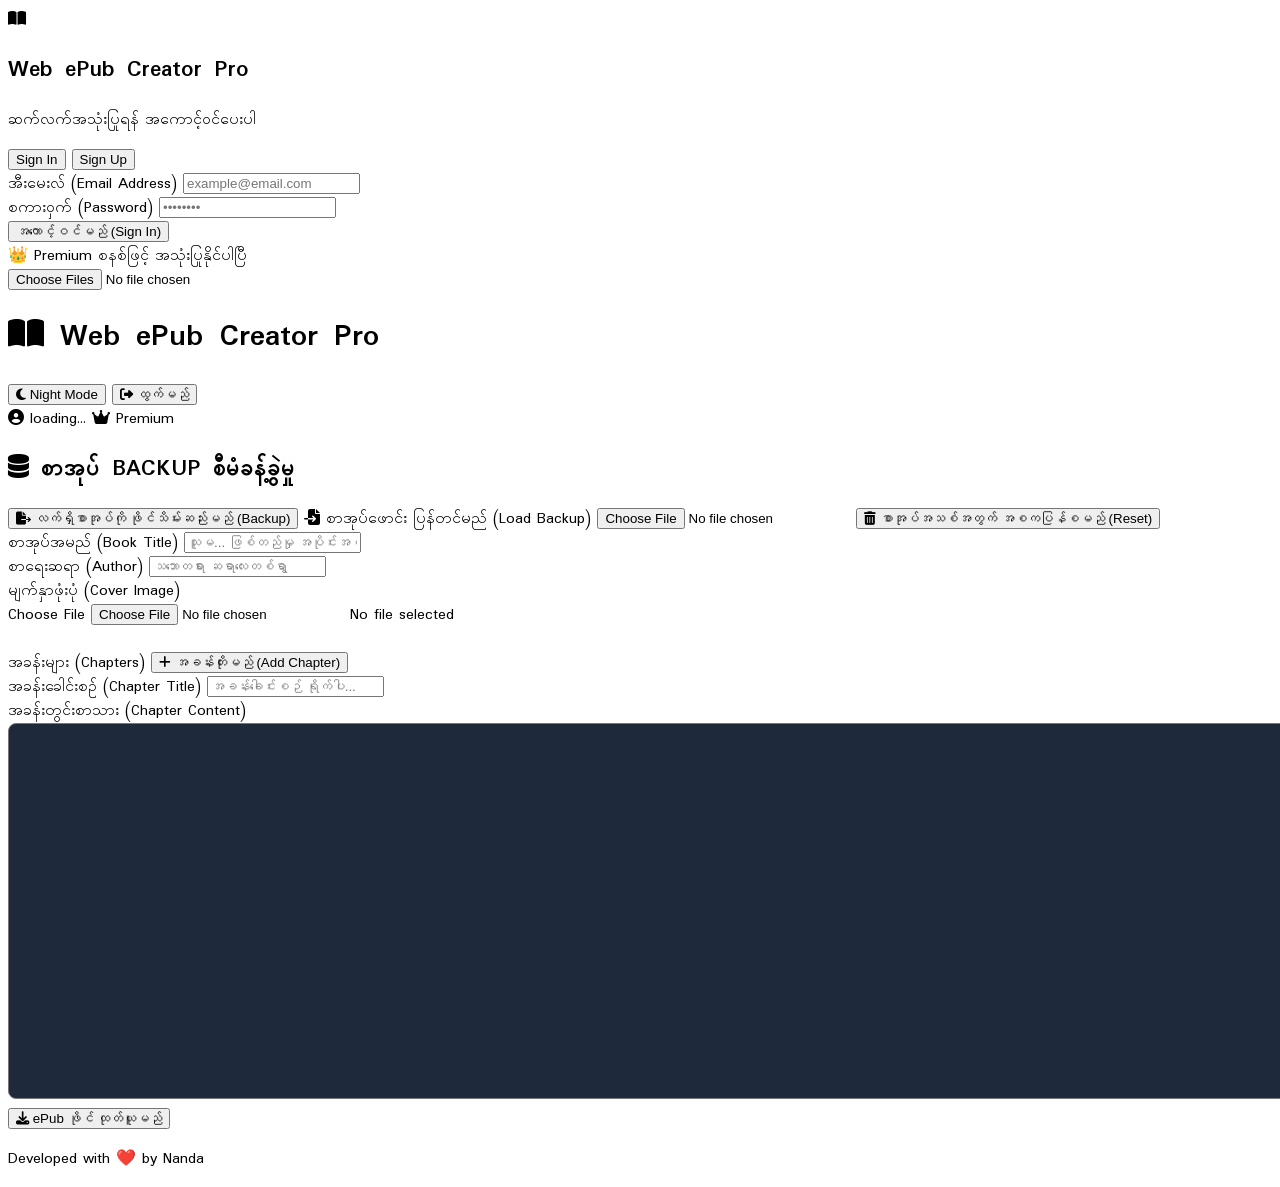
==== commit 17a82233: "Update index.html" ====
--- a/index.html
+++ b/index.html
@@ -14,16 +14,16 @@
 
     <style>
         @import url('https://fonts.googleapis.com/css2?family=Padauk:wght@400;700&display=swap');
-        body { font-family: 'Padauk', sans-serif; }
+        body { font-family: 'Padauk', sans-serif; transition: background-color 0.3s, color 0.3s; }
         
-        /* 🔥 iPad နှင့် Layout ပျက်ခြင်းမှ ကာကွယ်ရန် တင်းကျပ်သော Custom Style များ */
+        /* 🔥 iPad Layout ပျက်ခြင်းမှ ကာကွယ်ရန် တင်းကျပ်သော Custom Style များ */
         .tox-tinymce { 
             border-radius: 0.5rem !important; 
             border: 1px solid #334155 !important; 
             width: 100% !important;
-            min-height: 350px !important; /* iPad မှာ ကျုံ့မသွားစေရန် အနည်းဆုံးအမြင့် သတ်မှတ်ခြင်း */
-        }
-        /* Editor တက်မလာခင် မူလ Textarea အကွက်ကိုလည်း အလှဆင်ထားခြင်း */
+            min-height: 350px !important;
+            transition: border-color 0.3s;
+        }
         #editor {
             width: 100% !important;
             min-height: 350px !important;
@@ -31,6 +31,33 @@
             color: #f1f5f9;
             border-radius: 0.5rem;
             padding: 12px;
+        }
+
+        /* 🌙 Night Mode (Pure Black) Class အမည်းရောင်အတွက် Custom Variables */
+        body.night-mode {
+            background-color: #030712 !important; /* Pure Black-ish Gray */
+        }
+        body.night-mode .bg-slate-800 {
+            background-color: #111827 !important;
+            border-color: #1f2937 !important;
+        }
+        body.night-mode .bg-slate-800\/60 {
+            background-color: rgba(17, 24, 39, 0.6) !important;
+            border-color: rgba(31, 41, 55, 0.6) !important;
+        }
+        body.night-mode .bg-slate-800\/40 {
+            background-color: rgba(17, 24, 39, 0.4) !important;
+            border-color: rgba(31, 41, 55, 0.4) !important;
+        }
+        body.night-mode input, body.night-mode p, body.night-mode label {
+            transition: background-color 0.3s, border-color 0.3s;
+        }
+        body.night-mode input[type="text"] {
+            background-color: #030712 !important;
+            border-color: #374151 !important;
+        }
+        body.night-mode .tox-tinymce {
+            border-color: #374151 !important;
         }
     </style>
 </head>
@@ -84,9 +111,14 @@
                     <i class="fa-solid fa-book-open"></i> Web ePub Creator Pro
                 </h1>
                 
-                <button onclick="handleSignOut()" class="bg-slate-800 hover:bg-slate-700 text-rose-400 hover:text-rose-300 text-xs px-3 py-1.5 rounded-lg border border-slate-700 transition font-medium active:scale-95 flex items-center gap-1">
-                    <i class="fa-solid fa-right-from-bracket"></i> ထွက်မည်
-                </button>
+                <div class="flex items-center gap-2">
+                    <button onclick="toggleNightMode()" id="night-mode-btn" class="bg-slate-800 hover:bg-slate-700 text-amber-400 text-xs px-3 py-1.5 rounded-lg border border-slate-700 transition font-medium active:scale-95 flex items-center gap-1">
+                        <i id="night-mode-icon" class="fa-solid fa-moon"></i> <span id="night-mode-text">Night Mode</span>
+                    </button>
+                    <button onclick="handleSignOut()" class="bg-slate-800 hover:bg-slate-700 text-rose-400 hover:text-rose-300 text-xs px-3 py-1.5 rounded-lg border border-slate-700 transition font-medium active:scale-95 flex items-center gap-1">
+                        <i class="fa-solid fa-right-from-bracket"></i> ထွက်မည်
+                    </button>
+                </div>
             </div>
 
             <div class="flex justify-between items-center bg-slate-800/40 px-3 py-2 rounded-lg border border-slate-800/60">
@@ -195,6 +227,39 @@
             });
         }
 
+        // 🌙 NIGHT MODE FUNCTION
+        function toggleNightMode() {
+            const body = document.body;
+            const icon = document.getElementById('night-mode-icon');
+            const text = document.getElementById('night-mode-text');
+            
+            body.classList.toggle('night-mode');
+            
+            if (body.classList.contains('night-mode')) {
+                localStorage.setItem('epub_night_mode', 'enabled');
+                icon.className = "fa-solid fa-sun";
+                text.innerText = "Normal Mode";
+            } else {
+                localStorage.setItem('epub_night_mode', 'disabled');
+                icon.className = "fa-solid fa-moon";
+                text.innerText = "Night Mode";
+            }
+        }
+
+        function applySavedNightMode() {
+            const nightModeSetting = localStorage.getItem('epub_night_mode');
+            const icon = document.getElementById('night-mode-icon');
+            const text = document.getElementById('night-mode-text');
+            
+            if (nightModeSetting === 'enabled') {
+                document.body.classList.add('night-mode');
+                if(icon && text) {
+                    icon.className = "fa-solid fa-sun";
+                    text.innerText = "Normal Mode";
+                }
+            }
+        }
+
         // 🔐 AUTHENTICATION SYSTEM
         function checkUserAuth() {
             const loggedInUser = localStorage.getItem('epub_user_session');
@@ -204,6 +269,7 @@
                 document.getElementById('user-display-email').innerHTML = `<i class="fa-solid fa-circle-user text-emerald-400 text-sm"></i> ${loggedInUser}`;
                 initTinyMCE();
                 loadBookDataFromDB();
+                applySavedNightMode(); // Night Mode အခြေအနေ ပြန်စစ်ခြင်း
             } else {
                 document.getElementById('main-app-screen').classList.add('hidden');
                 document.getElementById('auth-screen').classList.remove('hidden');
@@ -255,7 +321,7 @@
             }
         }
 
-        // 🔥 TinyMCE Init Function (Responsive နဲ့ iPad အတွက် သေချာအောင် ညှိထားသည်)
+        // TinyMCE Init Function
         function initTinyMCE() {
             if (tinymce.get('editor')) return;
             
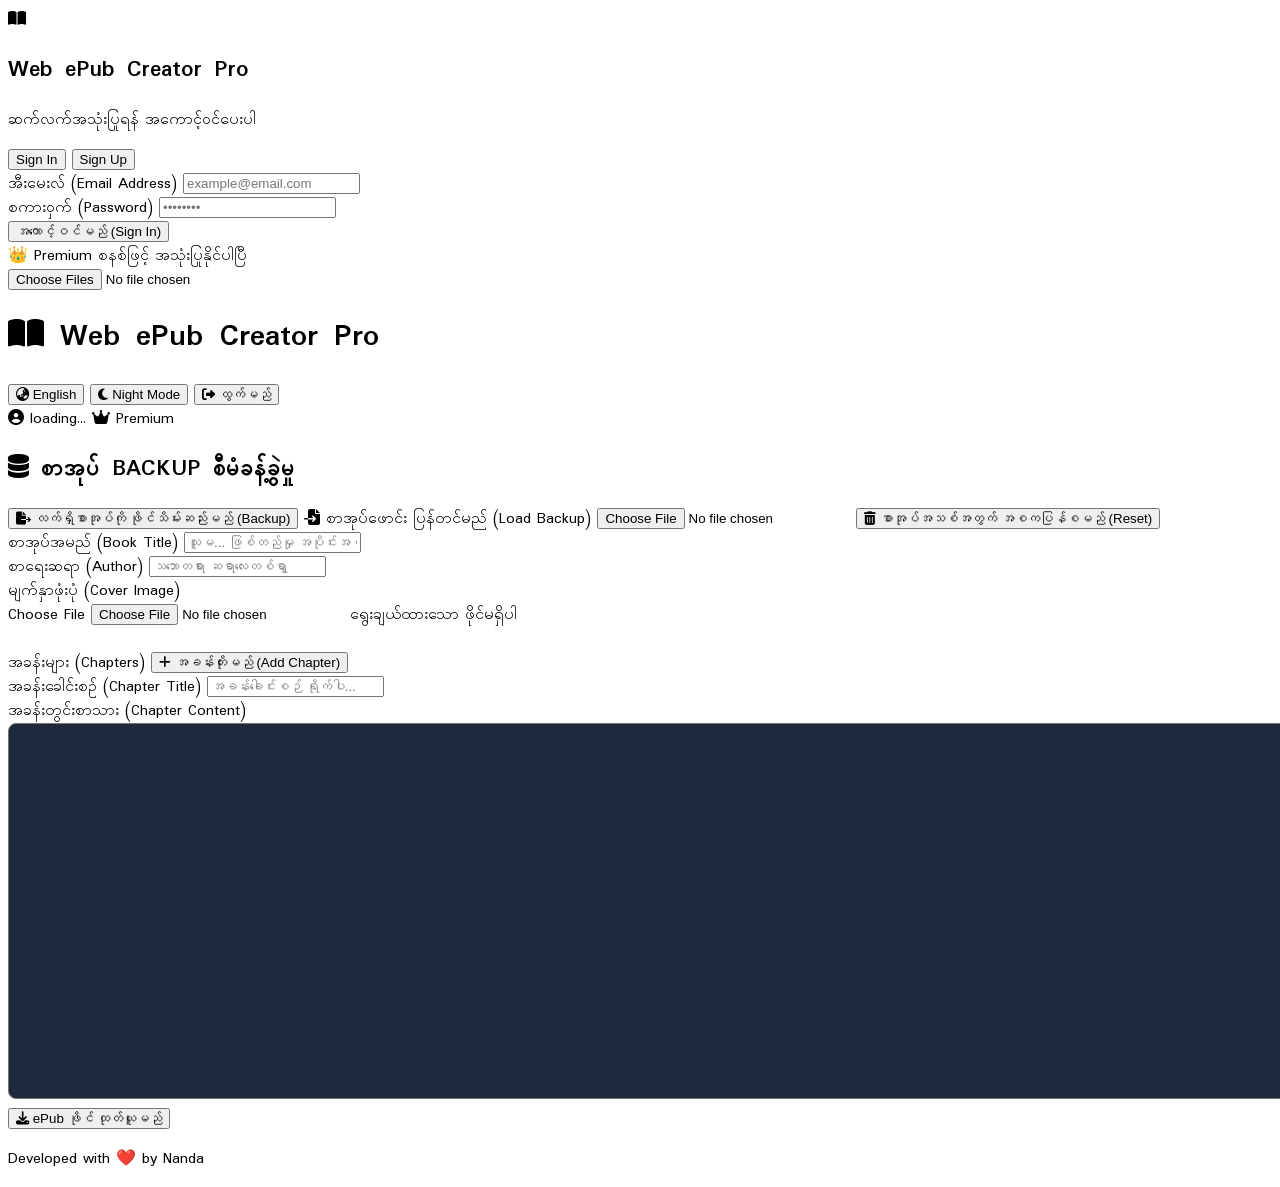
==== commit 2bf04aea: "Update index.html" ====
--- a/index.html
+++ b/index.html
@@ -35,7 +35,7 @@
 
         /* 🌙 Night Mode (Pure Black) Class အမည်းရောင်အတွက် Custom Variables */
         body.night-mode {
-            background-color: #030712 !important; /* Pure Black-ish Gray */
+            background-color: #030712 !important;
         }
         body.night-mode .bg-slate-800 {
             background-color: #111827 !important;
@@ -71,7 +71,7 @@
                     <i class="fa-solid fa-book-open"></i>
                 </div>
                 <h2 class="text-2xl font-bold text-slate-100">Web ePub Creator Pro</h2>
-                <p class="text-sm text-slate-400">ဆက်လက်အသုံးပြုရန် အကောင့်ဝင်ပေးပါ</p>
+                <p id="lang-auth-subtitle" class="text-sm text-slate-400">ဆက်လက်အသုံးပြုရန် အကောင့်ဝင်ပေးပါ</p>
             </div>
 
             <div class="flex bg-slate-900 p-1 rounded-xl border border-slate-800">
@@ -81,11 +81,11 @@
 
             <div class="space-y-4">
                 <div>
-                    <label class="block text-xs font-medium text-slate-400 mb-1.5">အီးမေးလ် (Email Address)</label>
+                    <label id="lang-auth-email" class="block text-xs font-medium text-slate-400 mb-1.5">အီးမေးလ် (Email Address)</label>
                     <input type="email" id="auth-email" placeholder="example@email.com" class="w-full bg-slate-900 border border-slate-700 rounded-lg px-3.5 py-2.5 text-sm text-slate-100 placeholder-slate-600 focus:outline-none focus:border-amber-500 transition shadow-inner">
                 </div>
                 <div>
-                    <label class="block text-xs font-medium text-slate-400 mb-1.5">စကားဝှက် (Password)</label>
+                    <label id="lang-auth-password" class="block text-xs font-medium text-slate-400 mb-1.5">စကားဝှက် (Password)</label>
                     <input type="password" id="auth-password" placeholder="••••••••" class="w-full bg-slate-900 border border-slate-700 rounded-lg px-3.5 py-2.5 text-sm text-slate-100 placeholder-slate-600 focus:outline-none focus:border-amber-500 transition shadow-inner">
                 </div>
                 
@@ -95,7 +95,7 @@
             </div>
             
             <div class="text-center">
-                <span class="text-xs text-amber-400/60 font-medium">👑 Premium စနစ်ဖြင့် အသုံးပြုနိုင်ပါပြီ</span>
+                <span id="lang-premium-badge" class="text-xs text-amber-400/60 font-medium">👑 Premium စနစ်ဖြင့် အသုံးပြုနိုင်ပါပြီ</span>
             </div>
         </div>
     </div>
@@ -112,11 +112,14 @@
                 </h1>
                 
                 <div class="flex items-center gap-2">
+                    <button onclick="toggleLanguage()" id="lang-btn" class="bg-slate-800 hover:bg-slate-700 text-sky-400 text-xs px-3 py-1.5 rounded-lg border border-slate-700 transition font-medium active:scale-95 flex items-center gap-1">
+                        <i class="fa-solid fa-earth-asia"></i> <span id="lang-btn-text">English</span>
+                    </button>
                     <button onclick="toggleNightMode()" id="night-mode-btn" class="bg-slate-800 hover:bg-slate-700 text-amber-400 text-xs px-3 py-1.5 rounded-lg border border-slate-700 transition font-medium active:scale-95 flex items-center gap-1">
                         <i id="night-mode-icon" class="fa-solid fa-moon"></i> <span id="night-mode-text">Night Mode</span>
                     </button>
-                    <button onclick="handleSignOut()" class="bg-slate-800 hover:bg-slate-700 text-rose-400 hover:text-rose-300 text-xs px-3 py-1.5 rounded-lg border border-slate-700 transition font-medium active:scale-95 flex items-center gap-1">
-                        <i class="fa-solid fa-right-from-bracket"></i> ထွက်မည်
+                    <button onclick="handleSignOut()" id="lang-signout-btn" class="bg-slate-800 hover:bg-slate-700 text-rose-400 hover:text-rose-300 text-xs px-3 py-1.5 rounded-lg border border-slate-700 transition font-medium active:scale-95 flex items-center gap-1">
+                        <i class="fa-solid fa-right-from-bracket"></i> <span>ထွက်မည်</span>
                     </button>
                 </div>
             </div>
@@ -132,20 +135,20 @@
         </div>
 
         <div class="bg-slate-800 rounded-xl p-4 border border-slate-700/60 shadow-xl mb-6">
-            <h2 class="text-sm font-semibold text-slate-400 mb-3 flex items-center gap-1.5">
+            <h2 id="lang-backup-title" class="text-sm font-semibold text-slate-400 mb-3 flex items-center gap-1.5">
                 <i class="fa-solid fa-database text-amber-400"></i> စာအုပ် BACKUP စီမံခန့်ခွဲမှု
             </h2>
             <div class="grid grid-cols-1 gap-2.5">
-                <button onclick="exportToBackupFile()" class="w-full bg-slate-700 hover:bg-slate-600 text-slate-200 py-3 px-4 rounded-lg flex items-center justify-center gap-2 font-medium transition active:scale-95 border border-slate-600">
+                <button onclick="exportToBackupFile()" id="lang-backup-export" class="w-full bg-slate-700 hover:bg-slate-600 text-slate-200 py-3 px-4 rounded-lg flex items-center justify-center gap-2 font-medium transition active:scale-95 border border-slate-600">
                     <i class="fa-solid fa-file-export text-emerald-400"></i> လက်ရှိစာအုပ်ကို ဖိုင်သိမ်းဆည်းမည် (Backup)
                 </button>
                 
-                <label class="w-full bg-slate-700 hover:bg-slate-600 text-slate-200 py-3 px-4 rounded-lg flex items-center justify-center gap-2 font-medium transition active:scale-95 border border-slate-600 cursor-pointer text-center">
-                    <i class="fa-solid fa-file-import text-sky-400"></i> စာအုပ်ဖောင်း ပြန်တင်မည် (Load Backup)
+                <label id="lang-backup-import" class="w-full bg-slate-700 hover:bg-slate-600 text-slate-200 py-3 px-4 rounded-lg flex items-center justify-center gap-2 font-medium transition active:scale-95 border border-slate-600 cursor-pointer text-center">
+                    <i class="fa-solid fa-file-import text-sky-400"></i> <span>စာအုပ်ဖောင်း ပြန်တင်မည် (Load Backup)</span>
                     <input type="file" id="backup-upload" accept=".json" onchange="loadFromBackupFile(event)" class="hidden">
                 </label>
                 
-                <button onclick="resetAllData()" class="w-full bg-rose-950/40 hover:bg-rose-900/60 text-rose-300 py-3 px-4 rounded-lg flex items-center justify-center gap-2 font-medium transition active:scale-95 border border-rose-800/50">
+                <button onclick="resetAllData()" id="lang-backup-reset" class="w-full bg-rose-950/40 hover:bg-rose-900/60 text-rose-300 py-3 px-4 rounded-lg flex items-center justify-center gap-2 font-medium transition active:scale-95 border border-rose-800/50">
                     <i class="fa-solid fa-trash-can text-rose-400"></i> စာအုပ်အသစ်အတွက် အစကပြန်စမည် (Reset)
                 </button>
             </div>
@@ -153,19 +156,19 @@
 
         <div class="space-y-4 mb-6">
             <div>
-                <label class="block text-sm font-medium text-slate-400 mb-1.5">စာအုပ်အမည် (Book Title)</label>
+                <label id="lang-meta-title" class="block text-sm font-medium text-slate-400 mb-1.5">စာအုပ်အမည် (Book Title)</label>
                 <input type="text" id="book-title" oninput="saveCurrentBookState()" placeholder="သူမ... ဖြစ်တည်မှု အပိုင်းအစများ" class="w-full bg-slate-800 border border-slate-700 rounded-lg px-3.5 py-2.5 text-slate-100 placeholder-slate-500 focus:outline-none focus:border-amber-500 transition shadow-inner">
             </div>
             <div>
-                <label class="block text-sm font-medium text-slate-400 mb-1.5">စာရေးဆရာ (Author)</label>
+                <label id="lang-meta-author" class="block text-sm font-medium text-slate-400 mb-1.5">စာရေးဆရာ (Author)</label>
                 <input type="text" id="author" oninput="saveCurrentBookState()" placeholder="သဘောတရား ဆရာလေးတစ်ရွာ" class="w-full bg-slate-800 border border-slate-700 rounded-lg px-3.5 py-2.5 text-slate-100 placeholder-slate-500 focus:outline-none focus:border-amber-500 transition shadow-inner">
             </div>
             
             <div>
-                <label class="block text-sm font-medium text-slate-400 mb-1.5">မျက်နှာဖုံးပုံ (Cover Image)</label>
+                <label id="lang-meta-cover" class="block text-sm font-medium text-slate-400 mb-1.5">မျက်နှာဖုံးပုံ (Cover Image)</label>
                 <div class="flex items-center gap-3 bg-slate-800 border border-slate-700 rounded-lg p-2">
-                    <label class="bg-slate-700 hover:bg-slate-600 px-4 py-2 rounded-md cursor-pointer text-sm font-medium border border-slate-600 transition active:scale-95">
-                        Choose File
+                    <label id="lang-cover-btn" class="bg-slate-700 hover:bg-slate-600 px-4 py-2 rounded-md cursor-pointer text-sm font-medium border border-slate-600 transition active:scale-95">
+                        <span>Choose File</span>
                         <input type="file" id="cover-upload" accept="image/*" onchange="handleCoverUpload(event)" class="hidden">
                     </label>
                     <span id="cover-status" class="text-sm text-slate-400 truncate">No file selected</span>
@@ -177,27 +180,27 @@
         </div>
 
         <div class="bg-slate-800/60 border border-slate-700/60 rounded-xl p-4 mb-6">
-            <label class="block text-sm font-medium text-slate-400 mb-3">အခန်းများ (Chapters)</label>
-            <button onclick="addNewChapter()" class="w-full bg-sky-600 hover:bg-sky-500 text-white py-3 rounded-lg font-medium flex items-center justify-center gap-1.5 transition active:scale-95 mb-3 shadow-lg shadow-sky-950/20">
-                <i class="fa-solid fa-plus"></i> အခန်းတိုးမည် (Add Chapter)
+            <label id="lang-chap-title" class="block text-sm font-medium text-slate-400 mb-3">အခန်းများ (Chapters)</label>
+            <button onclick="addNewChapter()" id="lang-chap-add-btn" class="w-full bg-sky-600 hover:bg-sky-500 text-white py-3 rounded-lg font-medium flex items-center justify-center gap-1.5 transition active:scale-95 mb-3 shadow-lg shadow-sky-950/20">
+                <i class="fa-solid fa-plus"></i> <span>အခန်းတိုးမည် (Add Chapter)</span>
             </button>
             <div id="chapters-list" class="space-y-2 max-h-48 overflow-y-auto pr-1"></div>
         </div>
 
         <div id="editor-section" class="space-y-4 hidden">
             <div>
-                <label class="block text-sm font-medium text-slate-400 mb-1.5">အခန်းခေါင်းစဉ် (Chapter Title)</label>
+                <label id="lang-editor-chaptitle" class="block text-sm font-medium text-slate-400 mb-1.5">အခန်းခေါင်းစဉ် (Chapter Title)</label>
                 <input type="text" id="chapter-title" oninput="updateChapterTitle()" placeholder="အခန်းခေါင်းစဉ် ရိုက်ပါ..." class="w-full bg-slate-800 border border-slate-700 rounded-lg px-3.5 py-2.5 text-slate-100 placeholder-slate-500 focus:outline-none focus:border-amber-500 transition shadow-inner">
             </div>
             <div class="w-full block min-h-[350px]">
-                <label class="block text-sm font-medium text-slate-400 mb-1.5">အခန်းတွင်းစာသား (Chapter Content)</label>
+                <label id="lang-editor-content" class="block text-sm font-medium text-slate-400 mb-1.5">အခန်းတွင်းစာသား (Chapter Content)</label>
                 <textarea id="editor" class="w-full"></textarea>
             </div>
         </div>
 
         <div class="mt-6">
-            <button onclick="generateEPUB()" class="w-full bg-amber-500 hover:bg-amber-400 text-slate-950 font-bold py-4 rounded-xl flex items-center justify-center gap-2 text-lg shadow-lg shadow-amber-950/30 transition active:scale-98">
-                <i class="fa-solid fa-download text-xl"></i> ePub ဖိုင် ထုတ်ယူမည်
+            <button onclick="generateEPUB()" id="lang-download-btn" class="w-full bg-amber-500 hover:bg-amber-400 text-slate-950 font-bold py-4 rounded-xl flex items-center justify-center gap-2 text-lg shadow-lg shadow-amber-950/30 transition active:scale-98">
+                <i class="fa-solid fa-download text-xl"></i> <span>ePub ဖိုင် ထုတ်ယူမည်</span>
             </button>
         </div>
 
@@ -208,10 +211,71 @@
         let currentChapterIndex = 0;
         let coverBase64 = "";
         let authMode = "login";
+        let currentLang = "my"; // Default Language
 
         const DB_NAME = 'WebEpubCreatorDB';
         const DB_VERSION = 1;
         const STORE_NAME = 'bookState';
+
+        // ਬਹੁ-ਭਾਸ਼ਾਈ ਸ਼ਬਦਕੋਸ਼ Dictionary
+        const languages = {
+            my: {
+                authSubtitle: "ဆက်လက်အသုံးပြုရန် အကောင့်ဝင်ပေးပါ",
+                authEmail: "အီးမေးလ် (Email Address)",
+                authPassword: "စကားဝှက် (Password)",
+                authSignIn: "အကောင့်ဝင်မည် (Sign In)",
+                authSignUp: "အကောင့်သစ်ဖွင့်မည် (Sign Up)",
+                premiumBadge: "👑 Premium စနစ်ဖြင့် အသုံးပြုနိုင်ပါပြီ",
+                signout: "ထွက်မည်",
+                backupTitle: "စာအုပ် BACKUP စီမံခန့်ခွဲမှု",
+                backupExport: "လက်ရှိစာအုပ်ကို ဖိုင်သိမ်းဆည်းမည် (Backup)",
+                backupImport: "စာအုပ်ဖောင်း ပြန်တင်မည် (Load Backup)",
+                backupReset: "စာအုပ်အသစ်အတွက် အစကပြန်စမည် (Reset)",
+                metaTitle: "စာအုပ်အမည် (Book Title)",
+                metaAuthor: "စာရေးဆရာ (Author)",
+                metaCover: "မျက်နှာဖုံးပုံ (Cover Image)",
+                chooseFile: "Choose File",
+                chapters: "အခန်းများ (Chapters)",
+                addChapter: "အခန်းတိုးမည် (Add Chapter)",
+                editorChapTitle: "အခန်းခေါင်းစဉ် (Chapter Title)",
+                editorContent: "အခန်းတွင်းစာသား (Chapter Content)",
+                downloadBtn: "ePub ဖိုင် ထုတ်ယူမည်",
+                noFile: "ရွေးချယ်ထားသော ဖိုင်မရှိပါ",
+                coverLoaded: "မျက်နှာဖုံး တင်ပြီး ✓",
+                alertNoChapters: "⚠️ သတိပေးချက်: အခန်းမရှိသေးပါ။ '+ အခန်းတိုးမည်' ကို နှိပ်ပေးပါ။",
+                alertConfirmDelete: "ဒီအခန်းကို ဖျက်ပစ်ရန် သေချာပါသလား?",
+                alertConfirmReset: "⚠️ သတိပေးချက်: စာအုပ်ဒေတာအားလုံးကို ဖျက်ပစ်ပြီး အစက ပြန်စမှာ သေချာပါသလား?",
+                untitledChapter: "ခေါင်းစဉ်မရှိသေးသော အခန်း"
+            },
+            en: {
+                authSubtitle: "Please sign in to continue",
+                authEmail: "Email Address",
+                authPassword: "Password",
+                authSignIn: "Sign In",
+                authSignUp: "Sign Up",
+                premiumBadge: "👑 Premium Mode Active",
+                signout: "Sign Out",
+                backupTitle: "Book Backup Management",
+                backupExport: "Export Book Data (Backup)",
+                backupImport: "Import Book Data (Load Backup)",
+                backupReset: "Reset and Start New Book",
+                metaTitle: "Book Title",
+                metaAuthor: "Author",
+                metaCover: "Cover Image",
+                chooseFile: "Choose File",
+                chapters: "Chapters",
+                addChapter: "Add New Chapter",
+                editorChapTitle: "Chapter Title",
+                editorContent: "Chapter Content",
+                downloadBtn: "Generate & Download ePub",
+                noFile: "No file selected",
+                coverLoaded: "Cover Loaded ✓",
+                alertNoChapters: "⚠️ Warning: No chapters found. Please click '+ Add New Chapter' first.",
+                alertConfirmDelete: "Are you sure you want to delete this chapter?",
+                alertConfirmReset: "⚠️ Warning: Are you sure you want to clear all data and reset?",
+                untitledChapter: "Untitled Chapter"
+            }
+        };
 
         function initDB() {
             return new Promise((resolve, reject) => {
@@ -227,6 +291,56 @@
             });
         }
 
+        // 🌐 LANGUAGE SWITCHER FUNCTION
+        function toggleLanguage() {
+            currentLang = (currentLang === "my") ? "en" : "my";
+            localStorage.setItem('epub_language', currentLang);
+            applyLanguage();
+        }
+
+        function applyLanguage() {
+            const l = languages[currentLang];
+            
+            // Apply texts
+            document.getElementById('lang-btn-text').innerText = (currentLang === "my") ? "English" : "မြန်မာ";
+            document.getElementById('lang-auth-subtitle').innerText = l.authSubtitle;
+            document.getElementById('lang-auth-email').innerText = l.authEmail;
+            document.getElementById('lang-auth-password').innerText = l.authPassword;
+            document.getElementById('lang-premium-badge').innerText = l.premiumBadge;
+            document.getElementById('lang-signout-btn').querySelector('span').innerText = l.signout;
+            document.getElementById('lang-backup-title').innerHTML = `<i class="fa-solid fa-database text-amber-400"></i> ${l.backupTitle}`;
+            document.getElementById('lang-backup-export').innerHTML = `<i class="fa-solid fa-file-export text-emerald-400"></i> ${l.backupExport}`;
+            document.getElementById('lang-backup-import').querySelector('span').innerText = l.backupImport;
+            document.getElementById('lang-backup-reset').innerHTML = `<i class="fa-solid fa-trash-can text-rose-400"></i> ${l.backupReset}`;
+            document.getElementById('lang-meta-title').innerText = l.metaTitle;
+            document.getElementById('lang-meta-author').innerText = l.metaAuthor;
+            document.getElementById('lang-meta-cover').innerText = l.metaCover;
+            document.getElementById('lang-cover-btn').querySelector('span').innerText = l.chooseFile;
+            document.getElementById('lang-chap-title').innerText = l.chapters;
+            document.getElementById('lang-chap-add-btn').querySelector('span').innerText = l.addChapter;
+            document.getElementById('lang-editor-chaptitle').innerText = l.editorChapTitle;
+            document.getElementById('lang-editor-content').innerText = l.editorContent;
+            document.getElementById('lang-download-btn').innerHTML = `<i class="fa-solid fa-download text-xl"></i> <span>${l.downloadBtn}</span>`;
+            
+            // Adjust Auth Submit Button text
+            const submitBtn = document.getElementById('auth-submit-btn');
+            if (authMode === 'login') {
+                submitBtn.innerText = l.authSignIn;
+            } else {
+                submitBtn.innerText = l.authSignUp;
+            }
+
+            // Adjust Cover Status text
+            const statusBox = document.getElementById('cover-status');
+            if (coverBase64) {
+                statusBox.innerText = l.coverLoaded;
+            } else {
+                statusBox.innerText = l.noFile;
+            }
+
+            renderChaptersList();
+        }
+
         // 🌙 NIGHT MODE FUNCTION
         function toggleNightMode() {
             const body = document.body;
@@ -263,16 +377,23 @@
         // 🔐 AUTHENTICATION SYSTEM
         function checkUserAuth() {
             const loggedInUser = localStorage.getItem('epub_user_session');
+            
+            // Load language configuration
+            const savedLang = localStorage.getItem('epub_language');
+            if (savedLang) currentLang = savedLang;
+
             if (loggedInUser) {
                 document.getElementById('auth-screen').classList.add('hidden');
                 document.getElementById('main-app-screen').classList.remove('hidden');
                 document.getElementById('user-display-email').innerHTML = `<i class="fa-solid fa-circle-user text-emerald-400 text-sm"></i> ${loggedInUser}`;
                 initTinyMCE();
                 loadBookDataFromDB();
-                applySavedNightMode(); // Night Mode အခြေအနေ ပြန်စစ်ခြင်း
+                applySavedNightMode();
+                applyLanguage(); 
             } else {
                 document.getElementById('main-app-screen').classList.add('hidden');
                 document.getElementById('auth-screen').classList.remove('hidden');
+                applyLanguage();
             }
         }
 
@@ -280,16 +401,16 @@
             authMode = mode;
             const loginTab = document.getElementById('tab-login');
             const registerTab = document.getElementById('tab-register');
-            const submitBtn = document.getElementById('auth-submit-btn');
+            const l = languages[currentLang];
 
             if (mode === 'login') {
                 loginTab.className = "w-full text-sm font-medium py-2.5 rounded-lg bg-amber-500 text-slate-950 transition";
                 registerTab.className = "w-full text-sm font-medium py-2.5 rounded-lg text-slate-400 hover:text-slate-200 transition";
-                submitBtn.innerText = "အကောင့်ဝင်မည် (Sign In)";
+                document.getElementById('auth-submit-btn').innerText = l.authSignIn;
             } else {
                 registerTab.className = "w-full text-sm font-medium py-2.5 rounded-lg bg-amber-500 text-slate-950 transition";
                 loginTab.className = "w-full text-sm font-medium py-2.5 rounded-lg text-slate-400 hover:text-slate-200 transition";
-                submitBtn.innerText = "အကောင့်သစ်ဖွင့်မည် (Sign Up)";
+                document.getElementById('auth-submit-btn').innerText = l.authSignUp;
             }
         }
 
@@ -298,7 +419,7 @@
             const password = document.getElementById('auth-password').value.trim();
 
             if (!email || !password) {
-                alert("⚠️ ကျေးဇူးပြု၍ အီးမေးလ်နှင့် စကားဝှက်ကို ရိုက်ထည့်ပေးပါဗျာ။");
+                alert(currentLang === 'my' ? "⚠️ ကျေးဇူးပြု၍ အီးမေးလ်နှင့် စကားဝှက်ကို ရိုက်ထည့်ပေးပါဗျာ।" : "⚠️ Please enter both email and password.");
                 return;
             }
 
@@ -306,13 +427,14 @@
                 localStorage.setItem('epub_user_session', email);
                 checkUserAuth();
             } else {
-                alert("🎉 အကောင့်သစ်ကို အောင်မြင်စွာ တည်ဆောက်ပြီးပါပြီ။ Sign In ဝင်နိုင်ပါပြီ။");
+                alert(currentLang === 'my' ? "🎉 အကောင့်သစ်ကို အောင်မြင်စွာ တည်ဆောက်ပြီးပါပြီ။ Sign In ဝင်နိုင်ပါပြီ।" : "🎉 Account created successfully. You can now Sign In.");
                 switchAuthTab('login');
             }
         }
 
         function handleSignOut() {
-            if (confirm("အကောင့်ထဲမှ ထွက်ရန် သေချာပါသလား?")) {
+            const confirmMsg = currentLang === 'my' ? "အကောင့်ထဲမှ ထွက်ရန် သေချာပါသလား?" : "Are you sure you want to sign out?";
+            if (confirm(confirmMsg)) {
                 localStorage.removeItem('epub_user_session');
                 if (tinymce.activeEditor) {
                     tinymce.remove('#editor');
@@ -373,7 +495,7 @@
             document.getElementById('hidden-editor-image-picker').value = "";
         }
 
-        // App Initial Load
+        // App Book Data Load
         async function loadBookDataFromDB() {
             try {
                 const db = await initDB();
@@ -390,8 +512,9 @@
                         currentChapterIndex = savedData.currentIndex || 0;
                         coverBase64 = savedData.cover || "";
 
+                        const l = languages[currentLang];
                         if (coverBase64) {
-                            document.getElementById('cover-status').innerText = "Cover Loaded ✓";
+                            document.getElementById('cover-status').innerText = l.coverLoaded;
                             document.getElementById('cover-preview').src = coverBase64;
                             document.getElementById('cover-preview-box').classList.remove('hidden');
                         }
@@ -444,7 +567,7 @@
             const reader = new FileReader();
             reader.onload = function(event) {
                 coverBase64 = event.target.result;
-                document.getElementById('cover-status').innerText = "Cover Loaded ✓";
+                document.getElementById('cover-status').innerText = languages[currentLang].coverLoaded;
                 document.getElementById('cover-preview').src = coverBase64;
                 document.getElementById('cover-preview-box').classList.remove('hidden');
                 saveCurrentBookState();
@@ -455,16 +578,20 @@
         // Chapters UI rendering
         function renderChaptersList() {
             const listContainer = document.getElementById('chapters-list');
+            if(!listContainer) return;
             listContainer.innerHTML = "";
+
+            const l = languages[currentLang];
 
             bookChapters.forEach((chap, idx) => {
                 const div = document.createElement('div');
                 div.className = `flex justify-between items-center p-2.5 rounded-lg border transition text-sm cursor-pointer ${idx === currentChapterIndex ? 'bg-slate-700 border-sky-500 text-sky-300' : 'bg-slate-800/40 border-slate-700 text-slate-300 hover:bg-slate-700/50'}`;
                 div.setAttribute('onclick', `selectChapter(${idx})`);
 
+                const defTitle = currentLang === 'my' ? `အခန်း (${idx+1})` : `${l.untitledChapter} ${idx+1}`;
                 div.innerHTML = `
                     <span class="truncate font-medium flex items-center gap-2">
-                        <i class="fa-solid fa-file-lines opacity-60"></i> ${chap.title || `Untitled Chapter ${idx+1}`}
+                        <i class="fa-solid fa-file-lines opacity-60"></i> ${chap.title || defTitle}
                     </span>
                     <button onclick="deleteChapter(${idx}, event)" class="text-slate-500 hover:text-rose-400 p-1 transition">
                         <i class="fa-solid fa-trash-can"></i>
@@ -476,8 +603,9 @@
 
         function addNewChapter() {
             const newIndex = bookChapters.length + 1;
+            const titlePrefix = currentLang === 'my' ? `အခန်း (${newIndex})` : `Chapter (${newIndex})`;
             bookChapters.push({
-                title: `အခန်း (${newIndex})`,
+                title: titlePrefix,
                 content: ""
             });
             currentChapterIndex = bookChapters.length - 1;
@@ -512,7 +640,7 @@
 
         function deleteChapter(idx, event) {
             event.stopPropagation();
-            if (!confirm("ဒီအခန်းကို ဖျက်ပစ်ရန် သေချာပါသလား?")) return;
+            if (!confirm(languages[currentLang].alertConfirmDelete)) return;
 
             bookChapters.splice(idx, 1);
             if (currentChapterIndex >= bookChapters.length) {
@@ -530,16 +658,15 @@
 
         // Reset Data
         async function resetAllData() {
-            if (!confirm("⚠️ သတိပေးချက်: စာအုပ်ဒေတာအားလုံးကို ဖျက်ပစ်ပြီး အစက ပြန်စမှာ သေချာပါသလား?")) return;
+            if (!confirm(languages[currentLang].alertConfirmReset)) return;
             try {
                 const db = await initDB();
                 const transaction = db.transaction([STORE_NAME], 'readwrite');
                 const store = transaction.objectStore(STORE_NAME);
                 await store.delete('currentBook');
-                alert("🗑️ ဒေတာဟောင်းများအားလုံးကို ရှင်းလင်းပြီးပါပြီ။");
                 location.reload();
             } catch (err) {
-                alert("Reset ပြုလုပ်ရာတွင် အမှားအယွင်းရှိခဲ့ပါသည်");
+                alert("Reset Error");
             }
         }
 
@@ -554,10 +681,7 @@
                 
                 getRequest.onsuccess = function() {
                     const state = getRequest.result;
-                    if (!state) {
-                        alert("⚠️ သိမ်းဆည်းထားသည့် ဒေတာမရှိသေးပါ။");
-                        return;
-                    }
+                    if (!state) return;
                     const jsonString = JSON.stringify(state);
                     const blob = new Blob([jsonString], { type: "application/json" });
                     const filename = (state.title || "My_Novel").replace(/\s+/g, '_') + "_backup.json";
@@ -574,7 +698,7 @@
                     }, 1000);
                 };
             } catch (error) {
-                alert("Backup ဖိုင်ထုတ်ယူမှု မအောင်မြင်ပါ: " + error.message);
+                alert("Backup Error: " + error.message);
             }
         }
 
@@ -591,10 +715,9 @@
                     const transaction = db.transaction([STORE_NAME], 'readwrite');
                     const store = transaction.objectStore(STORE_NAME);
                     await store.put(state, 'currentBook');
-                    alert("🎉 Backup ဒေတာများကို အောင်မြင်စွာ ထည့်သွင်းပြီးပါပြီ။");
                     location.reload(); 
                 } catch (error) {
-                    alert("⚠️ Backup ဖိုင် ဖတ်၍မရပါ၊ ဖိုင်အမှန်ဖြစ်မဖြစ် ပြန်စစ်ပေးပါဗျာ။");
+                    alert("JSON File Error");
                 }
             };
             reader.readAsText(file);
@@ -630,7 +753,7 @@
             const author = document.getElementById('author').value || "Unknown Author";
             
             if(!bookChapters || bookChapters.length === 0) {
-                alert("⚠️ သတိပေးချက်: အခန်းမရှိသေးပါ။ '+ အခန်းတိုးမည်' ကို နှိပ်ပေးပါ။");
+                alert(languages[currentLang].alertNoChapters);
                 return;
             }
 
@@ -730,7 +853,7 @@
                 <metadata xmlns:dc="http://purl.org/dc/elements/1.1/" xmlns:opf="http://www.idpf.org/2007/opf">
                     <dc:title>${title}</dc:title>
                     <dc:creator opf:role="aut">${author}</dc:creator>
-                    <dc:language>my</dc:language>
+                    <dc:language>${currentLang}</dc:language>
                     <dc:identifier id="bookid">urn:uuid:${Date.now()}</dc:identifier>
                      ${coverBase64 ? '<meta name="cover" content="cover-img"/>' : ''}
                 </metadata>
@@ -764,7 +887,7 @@
             </ncx>`;
             zip.file("OEBPS/toc.ncx", ncxXml);
 
-            // Downloader စနစ်
+            // Downloader
             zip.generateAsync({ type: "blob", mimeType: "application/epub+zip" }).then(function (blob) {
                 const filename = title.replace(/\s+/g, '_') + ".epub";
                 const downloadUrl = window.URL.createObjectURL(blob);
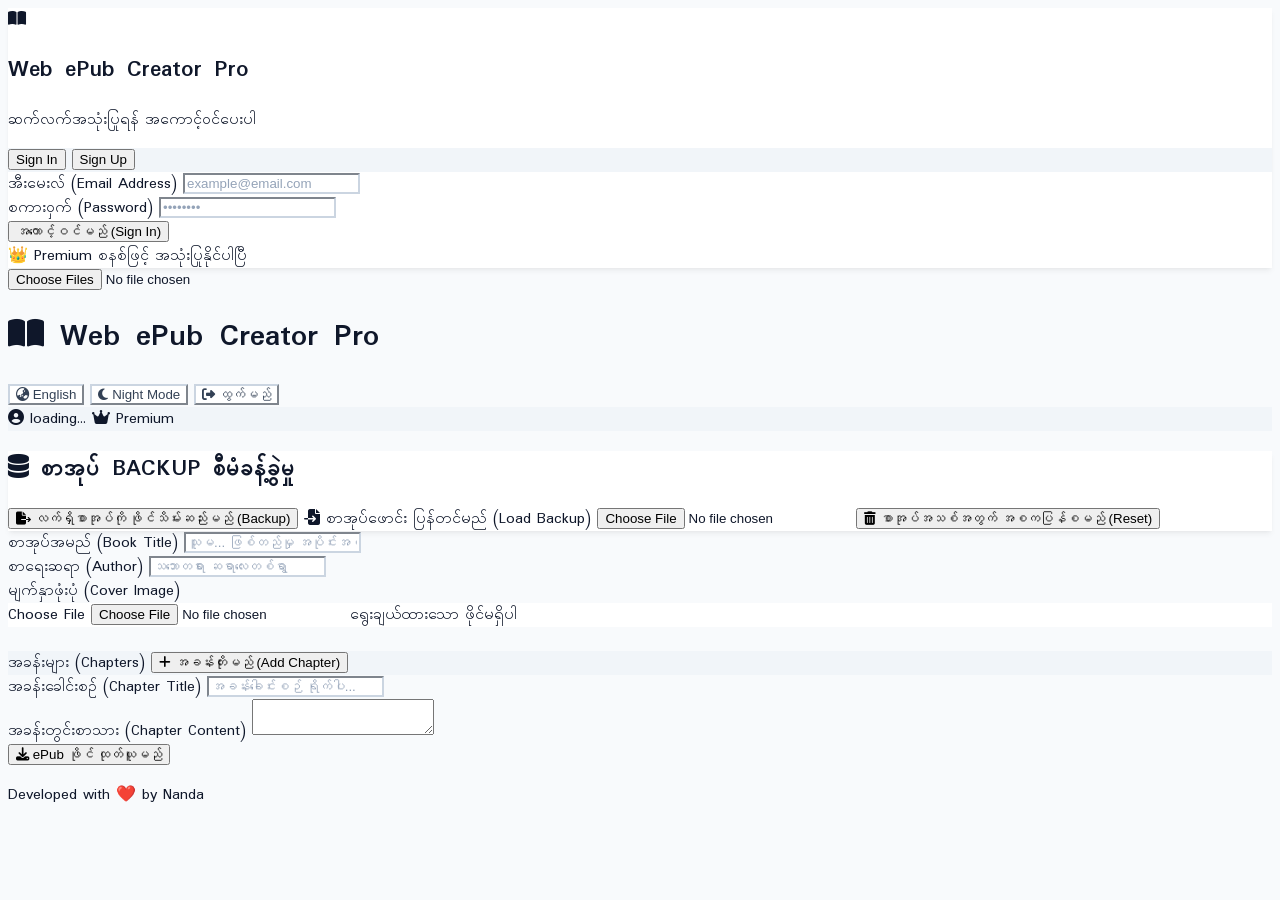
==== commit 7121655f: "Update index.html" ====
--- a/index.html
+++ b/index.html
@@ -5,11 +5,14 @@
     <meta name="viewport" content="width=device-width, initial-scale=1.0">
     <title>Web ePub Creator Pro</title>
     
+    <!-- Tailwind CSS & FontAwesome Icons -->
     <script src="https://cdn.tailwindcss.com"></script>
     <link rel="stylesheet" href="https://cdnjs.cloudflare.com/ajax/libs/font-awesome/6.4.0/css/all.min.css">
     
+    <!-- TinyMCE Editor -->
     <script src="https://cdnjs.cloudflare.com/ajax/libs/tinymce/6.7.0/tinymce.min.js"></script>
     
+    <!-- JSZip -->
     <script src="https://cdnjs.cloudflare.com/ajax/libs/jszip/3.10.1/jszip.min.js"></script>
 
     <style>
@@ -19,178 +22,225 @@
         /* 🔥 iPad Layout ပျက်ခြင်းမှ ကာကွယ်ရန် တင်းကျပ်သော Custom Style များ */
         .tox-tinymce { 
             border-radius: 0.5rem !important; 
-            border: 1px solid #334155 !important; 
+            border: 1px solid #cbd5e1 !important; /* Default Light Border */
             width: 100% !important;
             min-height: 350px !important;
             transition: border-color 0.3s;
         }
-        #editor {
-            width: 100% !important;
-            min-height: 350px !important;
-            background-color: #1e293b;
-            color: #f1f5f9;
-            border-radius: 0.5rem;
-            padding: 12px;
-        }
-
-        /* 🌙 Night Mode (Pure Black) Class အမည်းရောင်အတွက် Custom Variables */
+
+        /* ☀️ DEFAULT: NORMAL MODE (LIGHT MODE - လင်းလင်းချင်းချင်းဒီဇိုင်း) */
+        body {
+            background-color: #f8fafc !important; /* Slate 50 */
+            color: #0f172a !important; /* Slate 900 */
+        }
+        .app-card {
+            background-color: #ffffff !important;
+            border-color: #e2e8f0 !important;
+            box-shadow: 0 4px 6px -1px rgb(0 0 0 / 0.05), 0 2px 4px -2px rgb(0 0 0 / 0.05);
+        }
+        .app-card-sub {
+            background-color: #f1f5f9 !important;
+            border-color: #e2e8f0 !important;
+        }
+        .input-box {
+            background-color: #ffffff !important;
+            border-color: #cbd5e1 !important;
+            color: #0f172a !important;
+        }
+        .input-box::placeholder {
+            color: #94a3b8 !important;
+        }
+        .nav-btn {
+            background-color: #ffffff !important;
+            border-color: #cbd5e1 !important;
+            color: #334155 !important;
+        }
+        .nav-btn:hover {
+            background-color: #f1f5f9 !important;
+        }
+
+        /* 🌙 NIGHT MODE (PURE BLACK - မူရင်းအတိုင်း ကာကွယ်ထားသော စနစ်) */
         body.night-mode {
-            background-color: #030712 !important;
-        }
-        body.night-mode .bg-slate-800 {
+            background-color: #030712 !important; /* Pure Black */
+            color: #f1f5f9 !important; /* Slate 100 */
+        }
+        body.night-mode .app-card {
             background-color: #111827 !important;
             border-color: #1f2937 !important;
-        }
-        body.night-mode .bg-slate-800\/60 {
+            box-shadow: 0 20px 25px -5px rgb(0 0 0 / 0.3);
+        }
+        body.night-mode .app-card-sub {
             background-color: rgba(17, 24, 39, 0.6) !important;
             border-color: rgba(31, 41, 55, 0.6) !important;
         }
-        body.night-mode .bg-slate-800\/40 {
-            background-color: rgba(17, 24, 39, 0.4) !important;
-            border-color: rgba(31, 41, 55, 0.4) !important;
-        }
-        body.night-mode input, body.night-mode p, body.night-mode label {
-            transition: background-color 0.3s, border-color 0.3s;
-        }
-        body.night-mode input[type="text"] {
+        body.night-mode .input-box {
             background-color: #030712 !important;
             border-color: #374151 !important;
+            color: #f1f5f9 !important;
+        }
+        body.night-mode .input-box::placeholder {
+            color: #4b5563 !important;
+        }
+        body.night-mode .text-slate-400 {
+            color: #9ca3af !important; /* Dark Mode မှာ စာသားမှိန်လေးတွေ မြင်သာအောင် */
+        }
+        body.night-mode .nav-btn {
+            background-color: #111827 !important;
+            border-color: #1f2937 !important;
+            color: #f1f5f9 !important;
+        }
+        body.night-mode .nav-btn:hover {
+            background-color: #1f2937 !important;
         }
         body.night-mode .tox-tinymce {
             border-color: #374151 !important;
         }
     </style>
 </head>
-<body class="bg-slate-900 text-slate-100 min-h-screen pb-12">
-
+<body class="min-h-screen pb-12">
+
+    <!-- 🔐 1. SIGN IN / SIGN UP SCREEN -->
     <div id="auth-screen" class="max-w-md mx-auto px-4 pt-24 hidden">
-        <div class="bg-slate-800 rounded-2xl p-6 border border-slate-700/80 shadow-2xl space-y-6">
-            
+        <div class="app-card rounded-2xl p-6 border shadow-2xl space-y-6">
+            
+            <!-- Logo / Title -->
             <div class="text-center space-y-2">
-                <div class="inline-flex bg-amber-500/10 p-4 rounded-full text-amber-400 text-3xl mb-1">
+                <div class="inline-flex bg-amber-500/10 p-4 rounded-full text-amber-500 text-3xl mb-1">
                     <i class="fa-solid fa-book-open"></i>
                 </div>
-                <h2 class="text-2xl font-bold text-slate-100">Web ePub Creator Pro</h2>
+                <h2 class="text-2xl font-bold">Web ePub Creator Pro</h2>
                 <p id="lang-auth-subtitle" class="text-sm text-slate-400">ဆက်လက်အသုံးပြုရန် အကောင့်ဝင်ပေးပါ</p>
             </div>
 
-            <div class="flex bg-slate-900 p-1 rounded-xl border border-slate-800">
+            <!-- Tabs (Sign In / Sign Up) -->
+            <div class="flex app-card-sub p-1 rounded-xl border">
                 <button id="tab-login" onclick="switchAuthTab('login')" class="w-full text-sm font-medium py-2.5 rounded-lg bg-amber-500 text-slate-950 transition">Sign In</button>
-                <button id="tab-register" onclick="switchAuthTab('register')" class="w-full text-sm font-medium py-2.5 rounded-lg text-slate-400 hover:text-slate-200 transition">Sign Up</button>
-            </div>
-
+                <button id="tab-register" onclick="switchAuthTab('register')" class="w-full text-sm font-medium py-2.5 rounded-lg text-slate-400 hover:text-slate-600 transition">Sign Up</button>
+            </div>
+
+            <!-- Form -->
             <div class="space-y-4">
                 <div>
                     <label id="lang-auth-email" class="block text-xs font-medium text-slate-400 mb-1.5">အီးမေးလ် (Email Address)</label>
-                    <input type="email" id="auth-email" placeholder="example@email.com" class="w-full bg-slate-900 border border-slate-700 rounded-lg px-3.5 py-2.5 text-sm text-slate-100 placeholder-slate-600 focus:outline-none focus:border-amber-500 transition shadow-inner">
+                    <input type="email" id="auth-email" placeholder="example@email.com" class="input-box w-full border rounded-lg px-3.5 py-2.5 text-sm focus:outline-none focus:border-amber-500 transition shadow-inner">
                 </div>
                 <div>
                     <label id="lang-auth-password" class="block text-xs font-medium text-slate-400 mb-1.5">စကားဝှက် (Password)</label>
-                    <input type="password" id="auth-password" placeholder="••••••••" class="w-full bg-slate-900 border border-slate-700 rounded-lg px-3.5 py-2.5 text-sm text-slate-100 placeholder-slate-600 focus:outline-none focus:border-amber-500 transition shadow-inner">
+                    <input type="password" id="auth-password" placeholder="••••••••" class="input-box w-full border rounded-lg px-3.5 py-2.5 text-sm focus:outline-none focus:border-amber-500 transition shadow-inner">
                 </div>
                 
-                <button id="auth-submit-btn" onclick="submitAuthForm()" class="w-full bg-amber-500 hover:bg-amber-400 text-slate-950 font-bold py-3 rounded-lg text-sm transition active:scale-95 shadow-lg shadow-amber-950/20">
+                <button id="auth-submit-btn" onclick="submitAuthForm()" class="w-full bg-amber-500 hover:bg-amber-400 text-slate-950 font-bold py-3 rounded-lg text-sm transition active:scale-95 shadow-lg">
                     အကောင့်ဝင်မည် (Sign In)
                 </button>
             </div>
             
             <div class="text-center">
-                <span id="lang-premium-badge" class="text-xs text-amber-400/60 font-medium">👑 Premium စနစ်ဖြင့် အသုံးပြုနိုင်ပါပြီ</span>
+                <span id="lang-premium-badge" class="text-xs text-amber-600 font-medium">👑 Premium စနစ်ဖြင့် အသုံးပြုနိုင်ပါပြီ</span>
             </div>
         </div>
     </div>
 
 
+    <!-- 🌐 2. MAIN APP SCREEN -->
     <div id="main-app-screen" class="max-w-xl mx-auto px-4 pt-6 hidden">
         
+        <!-- Hidden Input For Multiple Image Picker -->
         <input type="file" id="hidden-editor-image-picker" accept="image/*" multiple class="hidden" onchange="handleInlineImageUpload(event)">
         
-        <div class="flex flex-col gap-4 mb-6 pb-4 border-b border-slate-800">
+        <!-- 🎯 HEADER SECTION -->
+        <div class="flex flex-col gap-4 mb-6 pb-4 border-b border-slate-200 dark:border-slate-800">
             <div class="flex justify-between items-center">
-                <h1 class="text-2xl font-bold text-amber-400 flex items-center gap-2">
+                <h1 class="text-2xl font-bold text-amber-500 flex items-center gap-2">
                     <i class="fa-solid fa-book-open"></i> Web ePub Creator Pro
                 </h1>
                 
+                <!-- 🌐 Language, 🌙 Night Mode & Sign Out Buttons -->
                 <div class="flex items-center gap-2">
-                    <button onclick="toggleLanguage()" id="lang-btn" class="bg-slate-800 hover:bg-slate-700 text-sky-400 text-xs px-3 py-1.5 rounded-lg border border-slate-700 transition font-medium active:scale-95 flex items-center gap-1">
+                    <button onclick="toggleLanguage()" id="lang-btn" class="nav-btn text-sky-600 text-xs px-3 py-1.5 rounded-lg border transition font-medium active:scale-95 flex items-center gap-1">
                         <i class="fa-solid fa-earth-asia"></i> <span id="lang-btn-text">English</span>
                     </button>
-                    <button onclick="toggleNightMode()" id="night-mode-btn" class="bg-slate-800 hover:bg-slate-700 text-amber-400 text-xs px-3 py-1.5 rounded-lg border border-slate-700 transition font-medium active:scale-95 flex items-center gap-1">
+                    <button onclick="toggleNightMode()" id="night-mode-btn" class="nav-btn text-amber-600 text-xs px-3 py-1.5 rounded-lg border transition font-medium active:scale-95 flex items-center gap-1">
                         <i id="night-mode-icon" class="fa-solid fa-moon"></i> <span id="night-mode-text">Night Mode</span>
                     </button>
-                    <button onclick="handleSignOut()" id="lang-signout-btn" class="bg-slate-800 hover:bg-slate-700 text-rose-400 hover:text-rose-300 text-xs px-3 py-1.5 rounded-lg border border-slate-700 transition font-medium active:scale-95 flex items-center gap-1">
+                    <button onclick="handleSignOut()" id="lang-signout-btn" class="nav-btn text-rose-500 hover:text-rose-600 text-xs px-3 py-1.5 rounded-lg border transition font-medium active:scale-95 flex items-center gap-1">
                         <i class="fa-solid fa-right-from-bracket"></i> <span>ထွက်မည်</span>
                     </button>
                 </div>
             </div>
 
-            <div class="flex justify-between items-center bg-slate-800/40 px-3 py-2 rounded-lg border border-slate-800/60">
-                <span id="user-display-email" class="text-xs text-slate-400 flex items-center gap-1.5">
-                    <i class="fa-solid fa-circle-user text-emerald-400 text-sm"></i> loading...
+            <!-- Account Status / Premium Badge -->
+            <div class="flex justify-between items-center app-card-sub px-3 py-2 rounded-lg border">
+                <span id="user-display-email" class="text-xs text-slate-500 flex items-center gap-1.5">
+                    <i class="fa-solid fa-circle-user text-emerald-500 text-sm"></i> loading...
                 </span>
-                <span class="bg-amber-500/20 text-amber-300 text-xs px-2.5 py-1 rounded-full border border-amber-500/30 font-medium flex items-center gap-1">
+                <span class="bg-amber-500/20 text-amber-700 dark:text-amber-300 text-xs px-2.5 py-1 rounded-full border border-amber-500/30 font-medium flex items-center gap-1">
                     <i class="fa-solid fa-crown text-[10px]"></i> Premium
                 </span>
             </div>
         </div>
 
-        <div class="bg-slate-800 rounded-xl p-4 border border-slate-700/60 shadow-xl mb-6">
+        <!-- 📦 BACKUP & RESET SECTION -->
+        <div class="app-card rounded-xl p-4 border shadow-xl mb-6">
             <h2 id="lang-backup-title" class="text-sm font-semibold text-slate-400 mb-3 flex items-center gap-1.5">
-                <i class="fa-solid fa-database text-amber-400"></i> စာအုပ် BACKUP စီမံခန့်ခွဲမှု
+                <i class="fa-solid fa-database text-amber-500"></i> စာအုပ် BACKUP စီမံခန့်ခွဲမှု
             </h2>
             <div class="grid grid-cols-1 gap-2.5">
-                <button onclick="exportToBackupFile()" id="lang-backup-export" class="w-full bg-slate-700 hover:bg-slate-600 text-slate-200 py-3 px-4 rounded-lg flex items-center justify-center gap-2 font-medium transition active:scale-95 border border-slate-600">
-                    <i class="fa-solid fa-file-export text-emerald-400"></i> လက်ရှိစာအုပ်ကို ဖိုင်သိမ်းဆည်းမည် (Backup)
+                <button onclick="exportToBackupFile()" id="lang-backup-export" class="w-full bg-slate-100 hover:bg-slate-200 dark:bg-slate-800 dark:hover:bg-slate-700 text-slate-700 dark:text-slate-200 py-3 px-4 rounded-lg flex items-center justify-center gap-2 font-medium transition active:scale-95 border border-slate-300 dark:border-slate-600">
+                    <i class="fa-solid fa-file-export text-emerald-500"></i> လက်ရှိစာအုပ်ကို ဖိုင်သိမ်းဆည်းမည် (Backup)
                 </button>
                 
-                <label id="lang-backup-import" class="w-full bg-slate-700 hover:bg-slate-600 text-slate-200 py-3 px-4 rounded-lg flex items-center justify-center gap-2 font-medium transition active:scale-95 border border-slate-600 cursor-pointer text-center">
-                    <i class="fa-solid fa-file-import text-sky-400"></i> <span>စာအုပ်ဖောင်း ပြန်တင်မည် (Load Backup)</span>
+                <label id="lang-backup-import" class="w-full bg-slate-100 hover:bg-slate-200 dark:bg-slate-800 dark:hover:bg-slate-700 text-slate-700 dark:text-slate-200 py-3 px-4 rounded-lg flex items-center justify-center gap-2 font-medium transition active:scale-95 border border-slate-300 dark:border-slate-600 cursor-pointer text-center">
+                    <i class="fa-solid fa-file-import text-sky-500"></i> <span>စာအုပ်ဖောင်း ပြန်တင်မည် (Load Backup)</span>
                     <input type="file" id="backup-upload" accept=".json" onchange="loadFromBackupFile(event)" class="hidden">
                 </label>
                 
-                <button onclick="resetAllData()" id="lang-backup-reset" class="w-full bg-rose-950/40 hover:bg-rose-900/60 text-rose-300 py-3 px-4 rounded-lg flex items-center justify-center gap-2 font-medium transition active:scale-95 border border-rose-800/50">
-                    <i class="fa-solid fa-trash-can text-rose-400"></i> စာအုပ်အသစ်အတွက် အစကပြန်စမည် (Reset)
+                <button onclick="resetAllData()" id="lang-backup-reset" class="w-full bg-rose-50 hover:bg-rose-100 dark:bg-rose-950/40 dark:hover:bg-rose-900/60 text-rose-600 dark:text-rose-300 py-3 px-4 rounded-lg flex items-center justify-center gap-2 font-medium transition active:scale-95 border border-rose-200 dark:border-rose-800/50">
+                    <i class="fa-solid fa-trash-can text-rose-500"></i> စာအုပ်အသစ်အတွက် အစကပြန်စမည် (Reset)
                 </button>
             </div>
         </div>
 
+        <!-- 📝 BOOK META INPUTS -->
         <div class="space-y-4 mb-6">
             <div>
                 <label id="lang-meta-title" class="block text-sm font-medium text-slate-400 mb-1.5">စာအုပ်အမည် (Book Title)</label>
-                <input type="text" id="book-title" oninput="saveCurrentBookState()" placeholder="သူမ... ဖြစ်တည်မှု အပိုင်းအစများ" class="w-full bg-slate-800 border border-slate-700 rounded-lg px-3.5 py-2.5 text-slate-100 placeholder-slate-500 focus:outline-none focus:border-amber-500 transition shadow-inner">
+                <input type="text" id="book-title" oninput="saveCurrentBookState()" placeholder="သူမ... ဖြစ်တည်မှု အပိုင်းအစများ" class="input-box w-full border rounded-lg px-3.5 py-2.5 focus:outline-none focus:border-amber-500 transition shadow-inner">
             </div>
             <div>
                 <label id="lang-meta-author" class="block text-sm font-medium text-slate-400 mb-1.5">စာရေးဆရာ (Author)</label>
-                <input type="text" id="author" oninput="saveCurrentBookState()" placeholder="သဘောတရား ဆရာလေးတစ်ရွာ" class="w-full bg-slate-800 border border-slate-700 rounded-lg px-3.5 py-2.5 text-slate-100 placeholder-slate-500 focus:outline-none focus:border-amber-500 transition shadow-inner">
-            </div>
-            
+                <input type="text" id="author" oninput="saveCurrentBookState()" placeholder="သဘောတရား ဆရာလေးတစ်ရွာ" class="input-box w-full border rounded-lg px-3.5 py-2.5 focus:outline-none focus:border-amber-500 transition shadow-inner">
+            </div>
+            
+            <!-- 🖼️ COVER IMAGE UPLOAD -->
             <div>
                 <label id="lang-meta-cover" class="block text-sm font-medium text-slate-400 mb-1.5">မျက်နှာဖုံးပုံ (Cover Image)</label>
-                <div class="flex items-center gap-3 bg-slate-800 border border-slate-700 rounded-lg p-2">
-                    <label id="lang-cover-btn" class="bg-slate-700 hover:bg-slate-600 px-4 py-2 rounded-md cursor-pointer text-sm font-medium border border-slate-600 transition active:scale-95">
+                <div class="flex items-center gap-3 input-box border rounded-lg p-2">
+                    <label id="lang-cover-btn" class="bg-slate-100 hover:bg-slate-200 dark:bg-slate-700 dark:hover:bg-slate-600 px-4 py-2 rounded-md cursor-pointer text-sm font-medium border border-slate-300 dark:border-slate-600 transition active:scale-95 text-slate-700 dark:text-slate-200">
                         <span>Choose File</span>
                         <input type="file" id="cover-upload" accept="image/*" onchange="handleCoverUpload(event)" class="hidden">
                     </label>
                     <span id="cover-status" class="text-sm text-slate-400 truncate">No file selected</span>
                 </div>
                 <div id="cover-preview-box" class="mt-2 hidden">
-                    <img id="cover-preview" src="" class="w-24 h-auto rounded border border-slate-600 shadow-md">
+                    <img id="cover-preview" src="" class="w-24 h-auto rounded border border-slate-300 dark:border-slate-600 shadow-md">
                 </div>
             </div>
         </div>
 
-        <div class="bg-slate-800/60 border border-slate-700/60 rounded-xl p-4 mb-6">
+        <!-- 📑 CHAPTERS MANAGEMENT -->
+        <div class="app-card-sub border rounded-xl p-4 mb-6">
             <label id="lang-chap-title" class="block text-sm font-medium text-slate-400 mb-3">အခန်းများ (Chapters)</label>
-            <button onclick="addNewChapter()" id="lang-chap-add-btn" class="w-full bg-sky-600 hover:bg-sky-500 text-white py-3 rounded-lg font-medium flex items-center justify-center gap-1.5 transition active:scale-95 mb-3 shadow-lg shadow-sky-950/20">
+            <button onclick="addNewChapter()" id="lang-chap-add-btn" class="w-full bg-sky-600 hover:bg-sky-500 text-white py-3 rounded-lg font-medium flex items-center justify-center gap-1.5 transition active:scale-95 mb-3 shadow-lg">
                 <i class="fa-solid fa-plus"></i> <span>အခန်းတိုးမည် (Add Chapter)</span>
             </button>
             <div id="chapters-list" class="space-y-2 max-h-48 overflow-y-auto pr-1"></div>
         </div>
 
+        <!-- ✍️ EDITOR SECTION -->
         <div id="editor-section" class="space-y-4 hidden">
             <div>
                 <label id="lang-editor-chaptitle" class="block text-sm font-medium text-slate-400 mb-1.5">အခန်းခေါင်းစဉ် (Chapter Title)</label>
-                <input type="text" id="chapter-title" oninput="updateChapterTitle()" placeholder="အခန်းခေါင်းစဉ် ရိုက်ပါ..." class="w-full bg-slate-800 border border-slate-700 rounded-lg px-3.5 py-2.5 text-slate-100 placeholder-slate-500 focus:outline-none focus:border-amber-500 transition shadow-inner">
+                <input type="text" id="chapter-title" oninput="updateChapterTitle()" placeholder="အခန်းခေါင်းစဉ် ရိုက်ပါ..." class="input-box w-full border rounded-lg px-3.5 py-2.5 focus:outline-none focus:border-amber-500 transition shadow-inner">
             </div>
             <div class="w-full block min-h-[350px]">
                 <label id="lang-editor-content" class="block text-sm font-medium text-slate-400 mb-1.5">အခန်းတွင်းစာသား (Chapter Content)</label>
@@ -198,8 +248,9 @@
             </div>
         </div>
 
+        <!-- 🚀 DOWNLOAD BUTTON -->
         <div class="mt-6">
-            <button onclick="generateEPUB()" id="lang-download-btn" class="w-full bg-amber-500 hover:bg-amber-400 text-slate-950 font-bold py-4 rounded-xl flex items-center justify-center gap-2 text-lg shadow-lg shadow-amber-950/30 transition active:scale-98">
+            <button onclick="generateEPUB()" id="lang-download-btn" class="w-full bg-amber-500 hover:bg-amber-400 text-slate-950 font-bold py-4 rounded-xl flex items-center justify-center gap-2 text-lg shadow-lg transition active:scale-98">
                 <i class="fa-solid fa-download text-xl"></i> <span>ePub ဖိုင် ထုတ်ယူမည်</span>
             </button>
         </div>
@@ -211,13 +262,12 @@
         let currentChapterIndex = 0;
         let coverBase64 = "";
         let authMode = "login";
-        let currentLang = "my"; // Default Language
+        let currentLang = "my"; 
 
         const DB_NAME = 'WebEpubCreatorDB';
         const DB_VERSION = 1;
         const STORE_NAME = 'bookState';
 
-        // ਬਹੁ-ਭਾਸ਼ਾਈ ਸ਼ਬਦਕੋਸ਼ Dictionary
         const languages = {
             my: {
                 authSubtitle: "ဆက်လက်အသုံးပြုရန် အကောင့်ဝင်ပေးပါ",
@@ -291,7 +341,6 @@
             });
         }
 
-        // 🌐 LANGUAGE SWITCHER FUNCTION
         function toggleLanguage() {
             currentLang = (currentLang === "my") ? "en" : "my";
             localStorage.setItem('epub_language', currentLang);
@@ -301,17 +350,16 @@
         function applyLanguage() {
             const l = languages[currentLang];
             
-            // Apply texts
             document.getElementById('lang-btn-text').innerText = (currentLang === "my") ? "English" : "မြန်မာ";
             document.getElementById('lang-auth-subtitle').innerText = l.authSubtitle;
             document.getElementById('lang-auth-email').innerText = l.authEmail;
             document.getElementById('lang-auth-password').innerText = l.authPassword;
             document.getElementById('lang-premium-badge').innerText = l.premiumBadge;
             document.getElementById('lang-signout-btn').querySelector('span').innerText = l.signout;
-            document.getElementById('lang-backup-title').innerHTML = `<i class="fa-solid fa-database text-amber-400"></i> ${l.backupTitle}`;
-            document.getElementById('lang-backup-export').innerHTML = `<i class="fa-solid fa-file-export text-emerald-400"></i> ${l.backupExport}`;
+            document.getElementById('lang-backup-title').innerHTML = `<i class="fa-solid fa-database text-amber-500"></i> ${l.backupTitle}`;
+            document.getElementById('lang-backup-export').innerHTML = `<i class="fa-solid fa-file-export text-emerald-500"></i> ${l.backupExport}`;
             document.getElementById('lang-backup-import').querySelector('span').innerText = l.backupImport;
-            document.getElementById('lang-backup-reset').innerHTML = `<i class="fa-solid fa-trash-can text-rose-400"></i> ${l.backupReset}`;
+            document.getElementById('lang-backup-reset').innerHTML = `<i class="fa-solid fa-trash-can text-rose-500"></i> ${l.backupReset}`;
             document.getElementById('lang-meta-title').innerText = l.metaTitle;
             document.getElementById('lang-meta-author').innerText = l.metaAuthor;
             document.getElementById('lang-meta-cover').innerText = l.metaCover;
@@ -322,7 +370,6 @@
             document.getElementById('lang-editor-content').innerText = l.editorContent;
             document.getElementById('lang-download-btn').innerHTML = `<i class="fa-solid fa-download text-xl"></i> <span>${l.downloadBtn}</span>`;
             
-            // Adjust Auth Submit Button text
             const submitBtn = document.getElementById('auth-submit-btn');
             if (authMode === 'login') {
                 submitBtn.innerText = l.authSignIn;
@@ -330,7 +377,6 @@
                 submitBtn.innerText = l.authSignUp;
             }
 
-            // Adjust Cover Status text
             const statusBox = document.getElementById('cover-status');
             if (coverBase64) {
                 statusBox.innerText = l.coverLoaded;
@@ -341,7 +387,7 @@
             renderChaptersList();
         }
 
-        // 🌙 NIGHT MODE FUNCTION
+        // 🌙 NIGHT MODE / NORMAL MODE SWITCHER
         function toggleNightMode() {
             const body = document.body;
             const icon = document.getElementById('night-mode-icon');
@@ -353,10 +399,12 @@
                 localStorage.setItem('epub_night_mode', 'enabled');
                 icon.className = "fa-solid fa-sun";
                 text.innerText = "Normal Mode";
+                updateTinyMCESkin(true);
             } else {
                 localStorage.setItem('epub_night_mode', 'disabled');
                 icon.className = "fa-solid fa-moon";
                 text.innerText = "Night Mode";
+                updateTinyMCESkin(false);
             }
         }
 
@@ -371,22 +419,37 @@
                     icon.className = "fa-solid fa-sun";
                     text.innerText = "Normal Mode";
                 }
+            } else {
+                document.body.classList.remove('night-mode');
+                if(icon && text) {
+                    icon.className = "fa-solid fa-moon";
+                    text.innerText = "Night Mode";
+                }
+            }
+        }
+
+        function updateTinyMCESkin(isDark) {
+            if (tinymce.activeEditor) {
+                // Editor ကို ဖျက်ပြီး Mode အလိုက် Skin အသစ်နဲ့ ပြန်ပွင့်စေခြင်း
+                tinymce.remove('#editor');
+                initTinyMCE(isDark);
             }
         }
 
         // 🔐 AUTHENTICATION SYSTEM
         function checkUserAuth() {
             const loggedInUser = localStorage.getItem('epub_user_session');
-            
-            // Load language configuration
             const savedLang = localStorage.getItem('epub_language');
             if (savedLang) currentLang = savedLang;
 
             if (loggedInUser) {
                 document.getElementById('auth-screen').classList.add('hidden');
                 document.getElementById('main-app-screen').classList.remove('hidden');
-                document.getElementById('user-display-email').innerHTML = `<i class="fa-solid fa-circle-user text-emerald-400 text-sm"></i> ${loggedInUser}`;
-                initTinyMCE();
+                document.getElementById('user-display-email').innerHTML = `<i class="fa-solid fa-circle-user text-emerald-500 text-sm"></i> ${loggedInUser}`;
+                
+                const nightModeSetting = localStorage.getItem('epub_night_mode');
+                initTinyMCE(nightModeSetting === 'enabled');
+                
                 loadBookDataFromDB();
                 applySavedNightMode();
                 applyLanguage(); 
@@ -405,11 +468,11 @@
 
             if (mode === 'login') {
                 loginTab.className = "w-full text-sm font-medium py-2.5 rounded-lg bg-amber-500 text-slate-950 transition";
-                registerTab.className = "w-full text-sm font-medium py-2.5 rounded-lg text-slate-400 hover:text-slate-200 transition";
+                registerTab.className = "w-full text-sm font-medium py-2.5 rounded-lg text-slate-400 hover:text-slate-600 transition";
                 document.getElementById('auth-submit-btn').innerText = l.authSignIn;
             } else {
                 registerTab.className = "w-full text-sm font-medium py-2.5 rounded-lg bg-amber-500 text-slate-950 transition";
-                loginTab.className = "w-full text-sm font-medium py-2.5 rounded-lg text-slate-400 hover:text-slate-200 transition";
+                loginTab.className = "w-full text-sm font-medium py-2.5 rounded-lg text-slate-400 hover:text-slate-600 transition";
                 document.getElementById('auth-submit-btn').innerText = l.authSignUp;
             }
         }
@@ -443,8 +506,8 @@
             }
         }
 
-        // TinyMCE Init Function
-        function initTinyMCE() {
+        // TinyMCE Init Function with Dynamic Skins
+        function initTinyMCE(isDark) {
             if (tinymce.get('editor')) return;
             
             tinymce.init({
@@ -452,8 +515,8 @@
                 height: 380,
                 width: '100%',
                 menubar: false,
-                skin: 'oxide-dark',
-                content_css: 'dark',
+                skin: isDark ? 'oxide-dark' : 'oxide',
+                content_css: isDark ? 'dark' : 'default',
                 plugins: 'lists link charmap',
                 toolbar: 'bold italic underline | numlist bullist | custom_image link | removeformat',
                 autoresize_bottom_margin: 10,
@@ -495,7 +558,6 @@
             document.getElementById('hidden-editor-image-picker').value = "";
         }
 
-        // App Book Data Load
         async function loadBookDataFromDB() {
             try {
                 const db = await initDB();
@@ -534,7 +596,6 @@
             checkUserAuth();
         });
 
-        // Auto Save
         async function saveCurrentBookState() {
             try {
                 const db = await initDB();
@@ -559,7 +620,6 @@
             }
         }
 
-        // Cover Handler
         function handleCoverUpload(e) {
             const file = e.target.files[0];
             if (!file) return;
@@ -575,17 +635,24 @@
             reader.readAsDataURL(file);
         }
 
-        // Chapters UI rendering
         function renderChaptersList() {
             const listContainer = document.getElementById('chapters-list');
             if(!listContainer) return;
             listContainer.innerHTML = "";
 
             const l = languages[currentLang];
+            const isDark = document.body.classList.contains('night-mode');
 
             bookChapters.forEach((chap, idx) => {
                 const div = document.createElement('div');
-                div.className = `flex justify-between items-center p-2.5 rounded-lg border transition text-sm cursor-pointer ${idx === currentChapterIndex ? 'bg-slate-700 border-sky-500 text-sky-300' : 'bg-slate-800/40 border-slate-700 text-slate-300 hover:bg-slate-700/50'}`;
+                
+                // Color Style Config for Light/Dark Chapter list
+                if (idx === currentChapterIndex) {
+                    div.className = `flex justify-between items-center p-2.5 rounded-lg border transition text-sm cursor-pointer bg-sky-50 dark:bg-slate-700 border-sky-500 text-sky-600 dark:text-sky-300`;
+                } else {
+                    div.className = `flex justify-between items-center p-2.5 rounded-lg border transition text-sm cursor-pointer bg-white dark:bg-slate-800/40 border-slate-200 dark:border-slate-700 text-slate-700 dark:text-slate-300 hover:bg-slate-50 dark:hover:bg-slate-700/50`;
+                }
+                
                 div.setAttribute('onclick', `selectChapter(${idx})`);
 
                 const defTitle = currentLang === 'my' ? `အခန်း (${idx+1})` : `${l.untitledChapter} ${idx+1}`;
@@ -593,7 +660,7 @@
                     <span class="truncate font-medium flex items-center gap-2">
                         <i class="fa-solid fa-file-lines opacity-60"></i> ${chap.title || defTitle}
                     </span>
-                    <button onclick="deleteChapter(${idx}, event)" class="text-slate-500 hover:text-rose-400 p-1 transition">
+                    <button onclick="deleteChapter(${idx}, event)" class="text-slate-400 hover:text-rose-500 p-1 transition">
                         <i class="fa-solid fa-trash-can"></i>
                     </button>
                 `;
@@ -656,7 +723,6 @@
             saveCurrentBookState();
         }
 
-        // Reset Data
         async function resetAllData() {
             if (!confirm(languages[currentLang].alertConfirmReset)) return;
             try {
@@ -670,7 +736,6 @@
             }
         }
 
-        // Export Backup JSON
         async function exportToBackupFile() {
             try {
                 await saveCurrentBookState();
@@ -702,7 +767,6 @@
             }
         }
 
-        // Load Backup JSON
         function loadFromBackupFile(e) {
             const file = e.target.files[0];
             if (!file) return;
@@ -723,7 +787,6 @@
             reader.readAsText(file);
         }
 
-        // Base64 to Blob Parser
         function base64ToBlob(base64Str) {
             if (!base64Str || typeof base64Str !== 'string') return null;
             let contentType = "image/jpeg";
@@ -746,7 +809,6 @@
             } catch (e) { return null; }
         }
 
-        // CORE EPUB GENERATOR
         async function generateEPUB() {
             await saveCurrentBookState();
             const title = document.getElementById('book-title').value || "Untitled Book";
@@ -887,7 +949,6 @@
             </ncx>`;
             zip.file("OEBPS/toc.ncx", ncxXml);
 
-            // Downloader
             zip.generateAsync({ type: "blob", mimeType: "application/epub+zip" }).then(function (blob) {
                 const filename = title.replace(/\s+/g, '_') + ".epub";
                 const downloadUrl = window.URL.createObjectURL(blob);
@@ -905,7 +966,7 @@
             }).catch(function (err) { alert("ePub Error: " + err.message); });
         }
     </script>
-    <footer class="app-footer text-center text-xs text-slate-500 mt-8">
+    <footer class="app-footer text-center text-xs text-slate-400 mt-8">
         <p>Developed with ❤️ by <span class="designer-name">Nanda</span></p>
     </footer>
 </body>
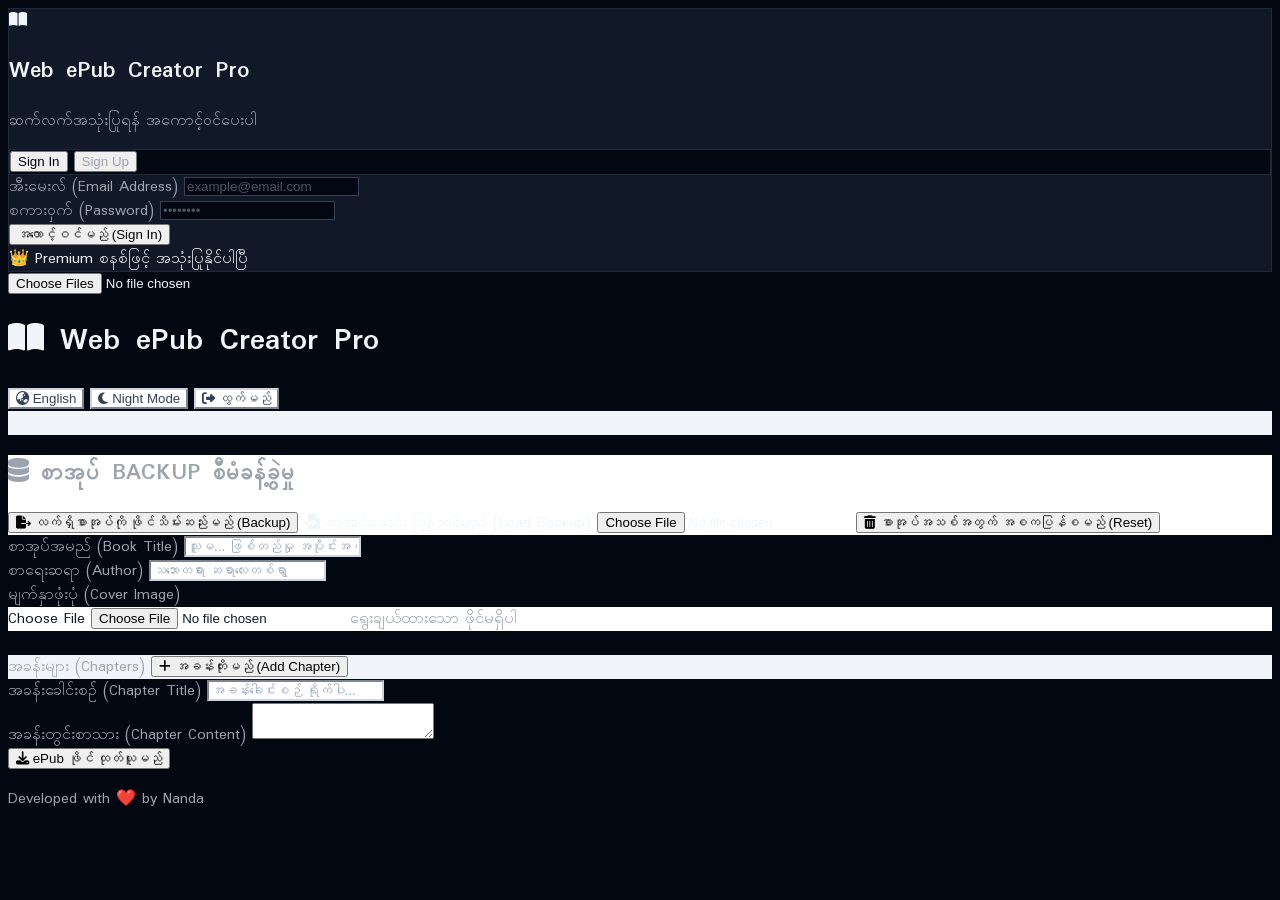
==== commit e4754c8d: "Update index.html" ====
--- a/index.html
+++ b/index.html
@@ -19,114 +19,94 @@
         @import url('https://fonts.googleapis.com/css2?family=Padauk:wght@400;700&display=swap');
         body { font-family: 'Padauk', sans-serif; transition: background-color 0.3s, color 0.3s; }
         
-        /* 🔥 iPad Layout ပျက်ခြင်းမှ ကာကွယ်ရန် တင်းကျပ်သော Custom Style များ */
+        /* 🔥 iPad Layout တင်းကျပ်သော Custom Style များ */
         .tox-tinymce { 
             border-radius: 0.5rem !important; 
-            border: 1px solid #cbd5e1 !important; /* Default Light Border */
+            border: 1px solid #cbd5e1 !important; 
             width: 100% !important;
             min-height: 350px !important;
             transition: border-color 0.3s;
         }
 
-        /* ☀️ DEFAULT: NORMAL MODE (LIGHT MODE - လင်းလင်းချင်းချင်းဒီဇိုင်း) */
-        body {
-            background-color: #f8fafc !important; /* Slate 50 */
-            color: #0f172a !important; /* Slate 900 */
-        }
+        /* ☀️ DEFAULT: MAIN APP - NORMAL MODE (LIGHT) */
+        body { background-color: #f8fafc !important; color: #0f172a !important; }
         .app-card {
             background-color: #ffffff !important;
             border-color: #e2e8f0 !important;
-            box-shadow: 0 4px 6px -1px rgb(0 0 0 / 0.05), 0 2px 4px -2px rgb(0 0 0 / 0.05);
-        }
-        .app-card-sub {
-            background-color: #f1f5f9 !important;
-            border-color: #e2e8f0 !important;
-        }
-        .input-box {
-            background-color: #ffffff !important;
-            border-color: #cbd5e1 !important;
-            color: #0f172a !important;
-        }
-        .input-box::placeholder {
-            color: #94a3b8 !important;
-        }
-        .nav-btn {
-            background-color: #ffffff !important;
-            border-color: #cbd5e1 !important;
-            color: #334155 !important;
-        }
-        .nav-btn:hover {
-            background-color: #f1f5f9 !important;
-        }
-
-        /* 🌙 NIGHT MODE (PURE BLACK - မူရင်းအတိုင်း ကာကွယ်ထားသော စနစ်) */
-        body.night-mode {
-            background-color: #030712 !important; /* Pure Black */
-            color: #f1f5f9 !important; /* Slate 100 */
-        }
-        body.night-mode .app-card {
+            box-shadow: 0 4px 6px -1px rgb(0 0 0 / 0.05);
+        }
+        .app-card-sub { background-color: #f1f5f9 !important; border-color: #e2e8f0 !important; }
+        .input-box { background-color: #ffffff !important; border-color: #cbd5e1 !important; color: #0f172a !important; }
+        .input-box::placeholder { color: #94a3b8 !important; }
+        .nav-btn { background-color: #ffffff !important; border-color: #cbd5e1 !important; color: #334155 !important; }
+        .nav-btn:hover { background-color: #f1f5f9 !important; }
+
+        /* 🌙 MAIN APP - NIGHT MODE (PURE BLACK) */
+        body.night-mode { background-color: #030712 !important; color: #f1f5f9 !important; }
+        body.night-mode .app-card { background-color: #111827 !important; border-color: #1f2937 !important; }
+        body.night-mode .app-card-sub { background-color: rgba(17, 24, 39, 0.6) !important; border-color: rgba(31, 41, 55, 0.6) !important; }
+        body.night-mode .input-box { background-color: #030712 !important; border-color: #374151 !important; color: #f1f5f9 !important; }
+        body.night-mode .input-box::placeholder { color: #4b5563 !important; }
+        body.night-mode .nav-btn { background-color: #111827 !important; border-color: #1f2937 !important; color: #f1f5f9 !important; }
+        body.night-mode .nav-btn:hover { background-color: #1f2937 !important; }
+        body.night-mode .tox-tinymce { border-color: #374151 !important; }
+
+        /* 🔐 🔒 SIGN IN / SIGN UP SCREEN ကို NIGHT MODE အဖြစ် အသေသတ်မှတ်ခြင်း */
+        .always-dark-auth {
+            background-color: #030712 !important;
+            color: #f1f5f9 !important;
+        }
+        .always-dark-auth .auth-card {
             background-color: #111827 !important;
-            border-color: #1f2937 !important;
-            box-shadow: 0 20px 25px -5px rgb(0 0 0 / 0.3);
-        }
-        body.night-mode .app-card-sub {
-            background-color: rgba(17, 24, 39, 0.6) !important;
-            border-color: rgba(31, 41, 55, 0.6) !important;
-        }
-        body.night-mode .input-box {
+            border: 1px solid #1f2937 !important;
+        }
+        .always-dark-auth .auth-tab-bg {
             background-color: #030712 !important;
-            border-color: #374151 !important;
+            border: 1px solid #1f2937 !important;
+        }
+        .always-dark-auth .auth-input {
+            background-color: #030712 !important;
+            border: 1px solid #374151 !important;
             color: #f1f5f9 !important;
         }
-        body.night-mode .input-box::placeholder {
+        .always-dark-auth .auth-input::placeholder {
             color: #4b5563 !important;
         }
-        body.night-mode .text-slate-400 {
-            color: #9ca3af !important; /* Dark Mode မှာ စာသားမှိန်လေးတွေ မြင်သာအောင် */
-        }
-        body.night-mode .nav-btn {
-            background-color: #111827 !important;
-            border-color: #1f2937 !important;
-            color: #f1f5f9 !important;
-        }
-        body.night-mode .nav-btn:hover {
-            background-color: #1f2937 !important;
-        }
-        body.night-mode .tox-tinymce {
-            border-color: #374151 !important;
+        .always-dark-auth .text-slate-400 {
+            color: #9ca3af !important;
         }
     </style>
 </head>
-<body class="min-h-screen pb-12">
-
-    <!-- 🔐 1. SIGN IN / SIGN UP SCREEN -->
+<body class="min-h-screen pb-12 always-dark-auth" id="body-ctx"> <!-- Auth Screen ကြောင့် စစချင်း Always Dark ပေးထားမည် -->
+
+    <!-- 🔐 1. SIGN IN / SIGN UP SCREEN (အမြဲတမ်း အမှောင်မုဒ်) -->
     <div id="auth-screen" class="max-w-md mx-auto px-4 pt-24 hidden">
-        <div class="app-card rounded-2xl p-6 border shadow-2xl space-y-6">
+        <div class="auth-card rounded-2xl p-6 shadow-2xl space-y-6">
             
             <!-- Logo / Title -->
             <div class="text-center space-y-2">
                 <div class="inline-flex bg-amber-500/10 p-4 rounded-full text-amber-500 text-3xl mb-1">
                     <i class="fa-solid fa-book-open"></i>
                 </div>
-                <h2 class="text-2xl font-bold">Web ePub Creator Pro</h2>
+                <h2 class="text-2xl font-bold text-slate-100">Web ePub Creator Pro</h2>
                 <p id="lang-auth-subtitle" class="text-sm text-slate-400">ဆက်လက်အသုံးပြုရန် အကောင့်ဝင်ပေးပါ</p>
             </div>
 
             <!-- Tabs (Sign In / Sign Up) -->
-            <div class="flex app-card-sub p-1 rounded-xl border">
+            <div class="flex auth-tab-bg p-1 rounded-xl">
                 <button id="tab-login" onclick="switchAuthTab('login')" class="w-full text-sm font-medium py-2.5 rounded-lg bg-amber-500 text-slate-950 transition">Sign In</button>
-                <button id="tab-register" onclick="switchAuthTab('register')" class="w-full text-sm font-medium py-2.5 rounded-lg text-slate-400 hover:text-slate-600 transition">Sign Up</button>
+                <button id="tab-register" onclick="switchAuthTab('register')" class="w-full text-sm font-medium py-2.5 rounded-lg text-slate-400 hover:text-slate-200 transition">Sign Up</button>
             </div>
 
             <!-- Form -->
             <div class="space-y-4">
                 <div>
                     <label id="lang-auth-email" class="block text-xs font-medium text-slate-400 mb-1.5">အီးမေးလ် (Email Address)</label>
-                    <input type="email" id="auth-email" placeholder="example@email.com" class="input-box w-full border rounded-lg px-3.5 py-2.5 text-sm focus:outline-none focus:border-amber-500 transition shadow-inner">
+                    <input type="email" id="auth-email" placeholder="example@email.com" class="auth-input w-full rounded-lg px-3.5 py-2.5 text-sm focus:outline-none focus:border-amber-500 transition shadow-inner">
                 </div>
                 <div>
                     <label id="lang-auth-password" class="block text-xs font-medium text-slate-400 mb-1.5">စကားဝှက် (Password)</label>
-                    <input type="password" id="auth-password" placeholder="••••••••" class="input-box w-full border rounded-lg px-3.5 py-2.5 text-sm focus:outline-none focus:border-amber-500 transition shadow-inner">
+                    <input type="password" id="auth-password" placeholder="••••••••" class="auth-input w-full rounded-lg px-3.5 py-2.5 text-sm focus:outline-none focus:border-amber-500 transition shadow-inner">
                 </div>
                 
                 <button id="auth-submit-btn" onclick="submitAuthForm()" class="w-full bg-amber-500 hover:bg-amber-400 text-slate-950 font-bold py-3 rounded-lg text-sm transition active:scale-95 shadow-lg">
@@ -135,13 +115,13 @@
             </div>
             
             <div class="text-center">
-                <span id="lang-premium-badge" class="text-xs text-amber-600 font-medium">👑 Premium စနစ်ဖြင့် အသုံးပြုနိုင်ပါပြီ</span>
+                <span id="lang-premium-badge" class="text-xs text-amber-400 font-medium">👑 Premium စနစ်ဖြင့် အသုံးပြုနိုင်ပါပြီ</span>
             </div>
         </div>
     </div>
 
 
-    <!-- 🌐 2. MAIN APP SCREEN -->
+    <!-- 🌐 2. MAIN APP SCREEN (Normal Mode / Night Mode ပြောင်းနိုင်သည်) -->
     <div id="main-app-screen" class="max-w-xl mx-auto px-4 pt-6 hidden">
         
         <!-- Hidden Input For Multiple Image Picker -->
@@ -168,9 +148,9 @@
                 </div>
             </div>
 
-            <!-- Account Status / Premium Badge -->
+            <!-- Account Status -->
             <div class="flex justify-between items-center app-card-sub px-3 py-2 rounded-lg border">
-                <span id="user-display-email" class="text-xs text-slate-500 flex items-center gap-1.5">
+                <span id="user-display-email" class="text-xs text-slate-500 dark:text-slate-400 flex items-center gap-1.5">
                     <i class="fa-solid fa-circle-user text-emerald-500 text-sm"></i> loading...
                 </span>
                 <span class="bg-amber-500/20 text-amber-700 dark:text-amber-300 text-xs px-2.5 py-1 rounded-full border border-amber-500/30 font-medium flex items-center gap-1">
@@ -430,7 +410,6 @@
 
         function updateTinyMCESkin(isDark) {
             if (tinymce.activeEditor) {
-                // Editor ကို ဖျက်ပြီး Mode အလိုက် Skin အသစ်နဲ့ ပြန်ပွင့်စေခြင်း
                 tinymce.remove('#editor');
                 initTinyMCE(isDark);
             }
@@ -443,6 +422,9 @@
             if (savedLang) currentLang = savedLang;
 
             if (loggedInUser) {
+                // အကောင့်ဝင်ပြီးပါက Context Dynamic ပြောင်းနိုင်ရန် class ဖယ်ရှားခြင်း
+                document.getElementById('body-ctx').classList.remove('always-dark-auth');
+                
                 document.getElementById('auth-screen').classList.add('hidden');
                 document.getElementById('main-app-screen').classList.remove('hidden');
                 document.getElementById('user-display-email').innerHTML = `<i class="fa-solid fa-circle-user text-emerald-500 text-sm"></i> ${loggedInUser}`;
@@ -454,6 +436,8 @@
                 applySavedNightMode();
                 applyLanguage(); 
             } else {
+                // အကောင့်မဝင်ရသေးပါက အမြဲတမ်း Night Mode သတ်မှတ်ခြင်း
+                document.getElementById('body-ctx').classList.add('always-dark-auth');
                 document.getElementById('main-app-screen').classList.add('hidden');
                 document.getElementById('auth-screen').classList.remove('hidden');
                 applyLanguage();
@@ -468,11 +452,11 @@
 
             if (mode === 'login') {
                 loginTab.className = "w-full text-sm font-medium py-2.5 rounded-lg bg-amber-500 text-slate-950 transition";
-                registerTab.className = "w-full text-sm font-medium py-2.5 rounded-lg text-slate-400 hover:text-slate-600 transition";
+                registerTab.className = "w-full text-sm font-medium py-2.5 rounded-lg text-slate-400 hover:text-slate-200 transition";
                 document.getElementById('auth-submit-btn').innerText = l.authSignIn;
             } else {
                 registerTab.className = "w-full text-sm font-medium py-2.5 rounded-lg bg-amber-500 text-slate-950 transition";
-                loginTab.className = "w-full text-sm font-medium py-2.5 rounded-lg text-slate-400 hover:text-slate-600 transition";
+                loginTab.className = "w-full text-sm font-medium py-2.5 rounded-lg text-slate-400 hover:text-slate-200 transition";
                 document.getElementById('auth-submit-btn').innerText = l.authSignUp;
             }
         }
@@ -496,7 +480,7 @@
         }
 
         function handleSignOut() {
-            const confirmMsg = currentLang === 'my' ? "အကောင့်ထဲမှ ထွက်ရန် သေချာပါသလား?" : "Are you sure you want to sign out?";
+            const confirmMsg = currentLang === 'my' ? "အကောင့်ထဲမှ ထွက်ရန် သေချက်ပါသလား?" : "Are you sure you want to sign out?";
             if (confirm(confirmMsg)) {
                 localStorage.removeItem('epub_user_session');
                 if (tinymce.activeEditor) {
@@ -506,7 +490,6 @@
             }
         }
 
-        // TinyMCE Init Function with Dynamic Skins
         function initTinyMCE(isDark) {
             if (tinymce.get('editor')) return;
             
@@ -641,12 +624,10 @@
             listContainer.innerHTML = "";
 
             const l = languages[currentLang];
-            const isDark = document.body.classList.contains('night-mode');
 
             bookChapters.forEach((chap, idx) => {
                 const div = document.createElement('div');
                 
-                // Color Style Config for Light/Dark Chapter list
                 if (idx === currentChapterIndex) {
                     div.className = `flex justify-between items-center p-2.5 rounded-lg border transition text-sm cursor-pointer bg-sky-50 dark:bg-slate-700 border-sky-500 text-sky-600 dark:text-sky-300`;
                 } else {
